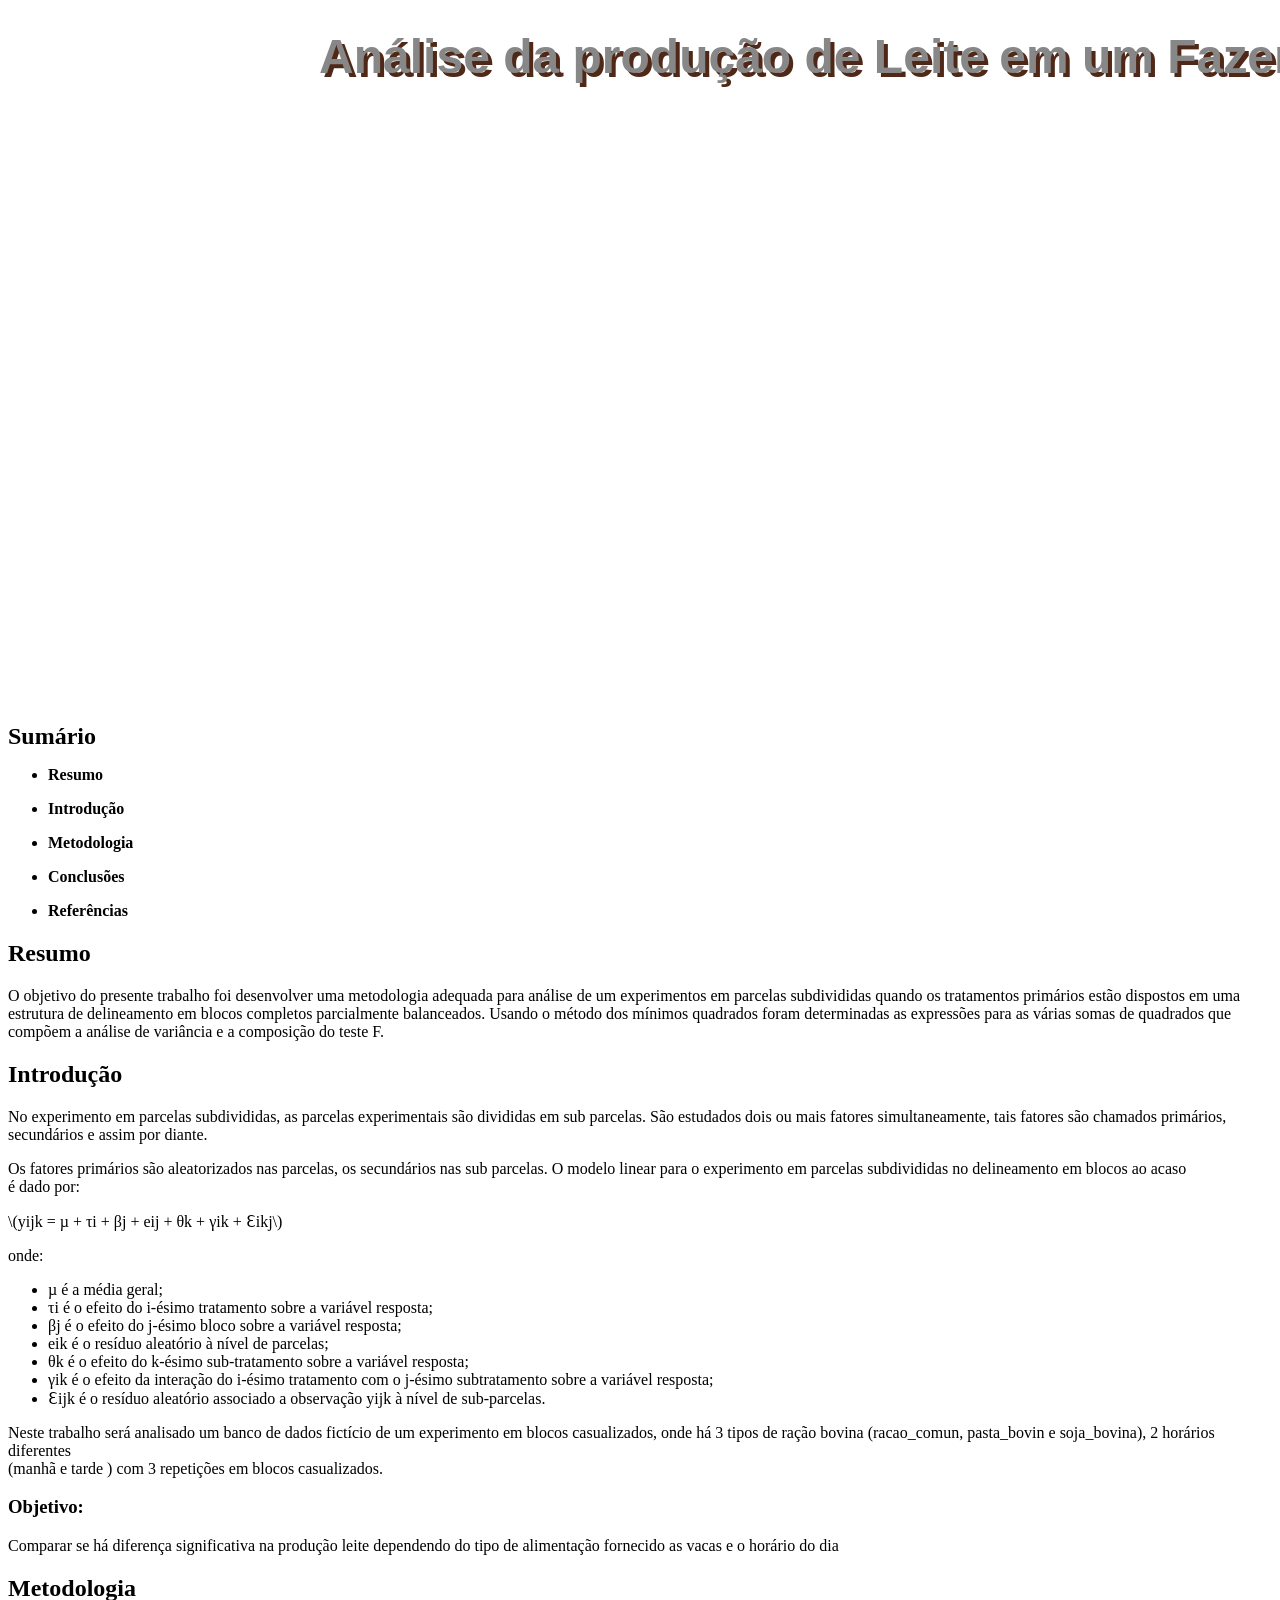
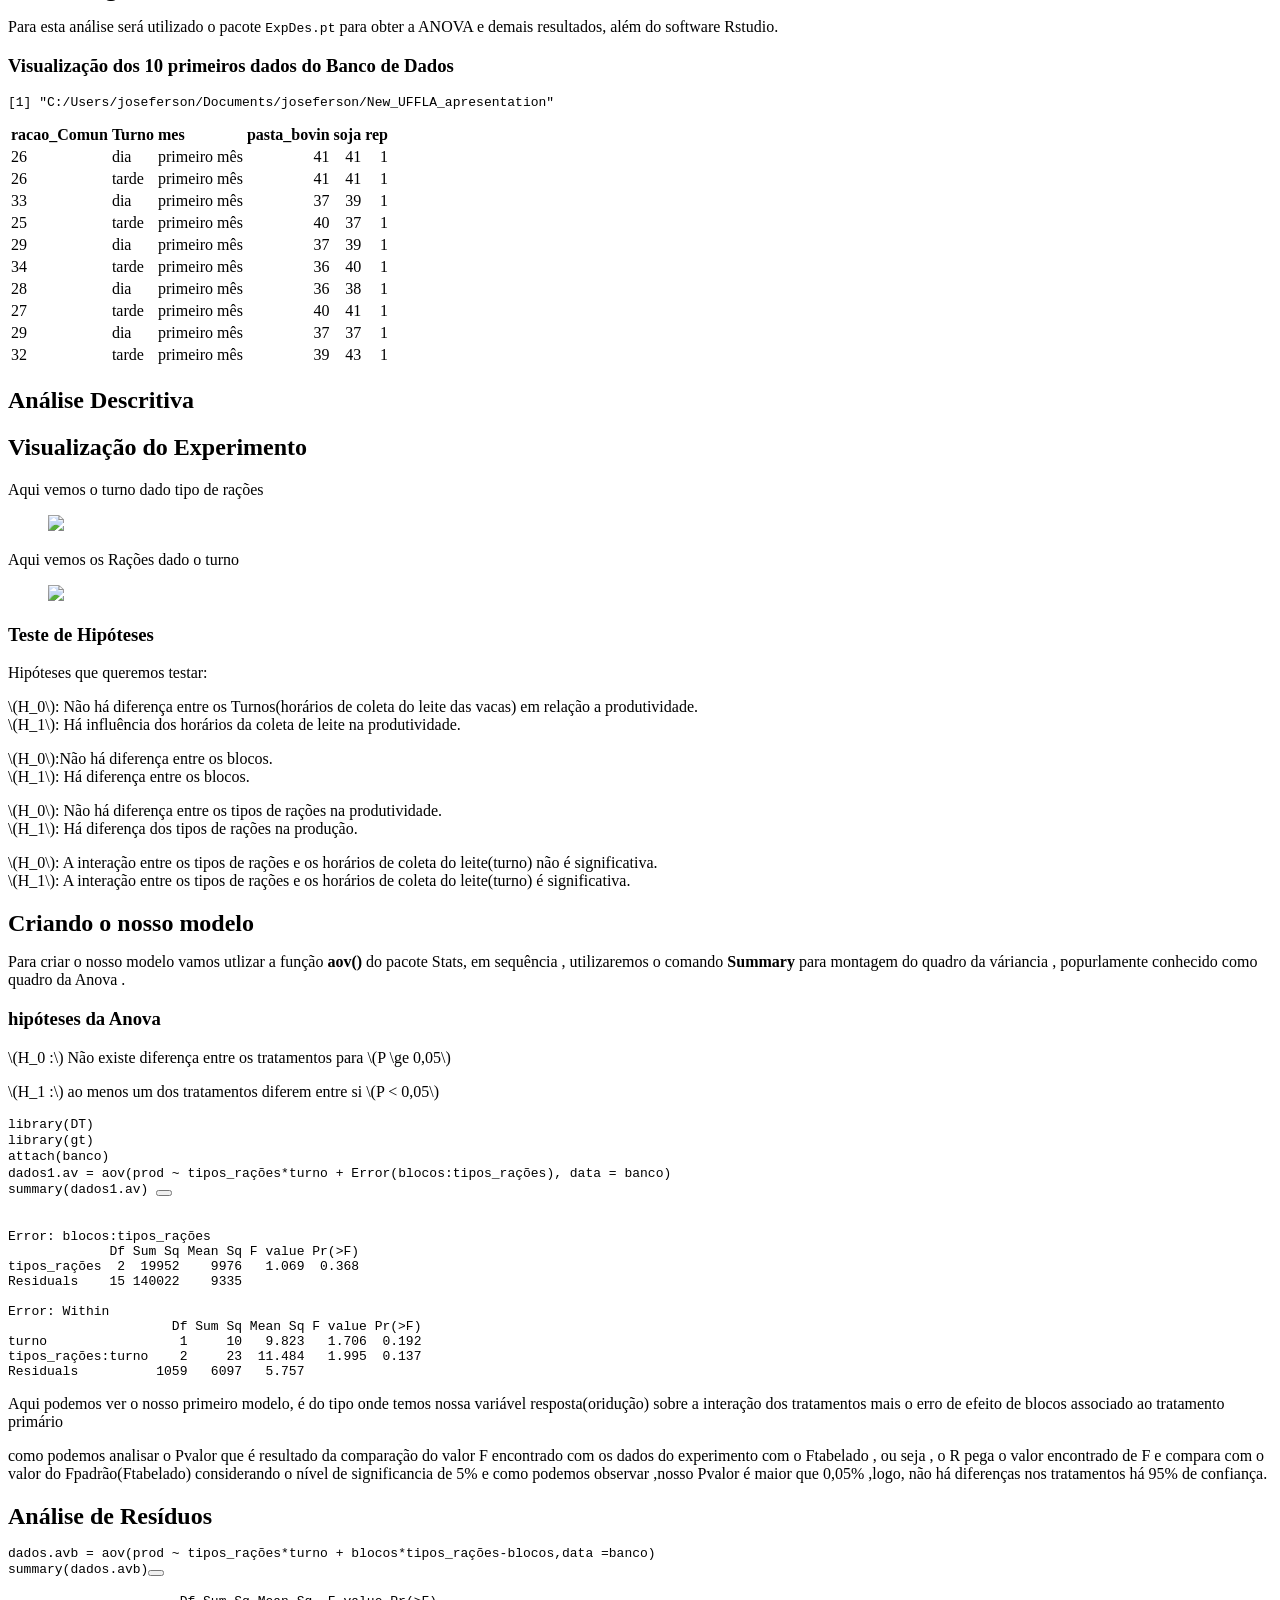
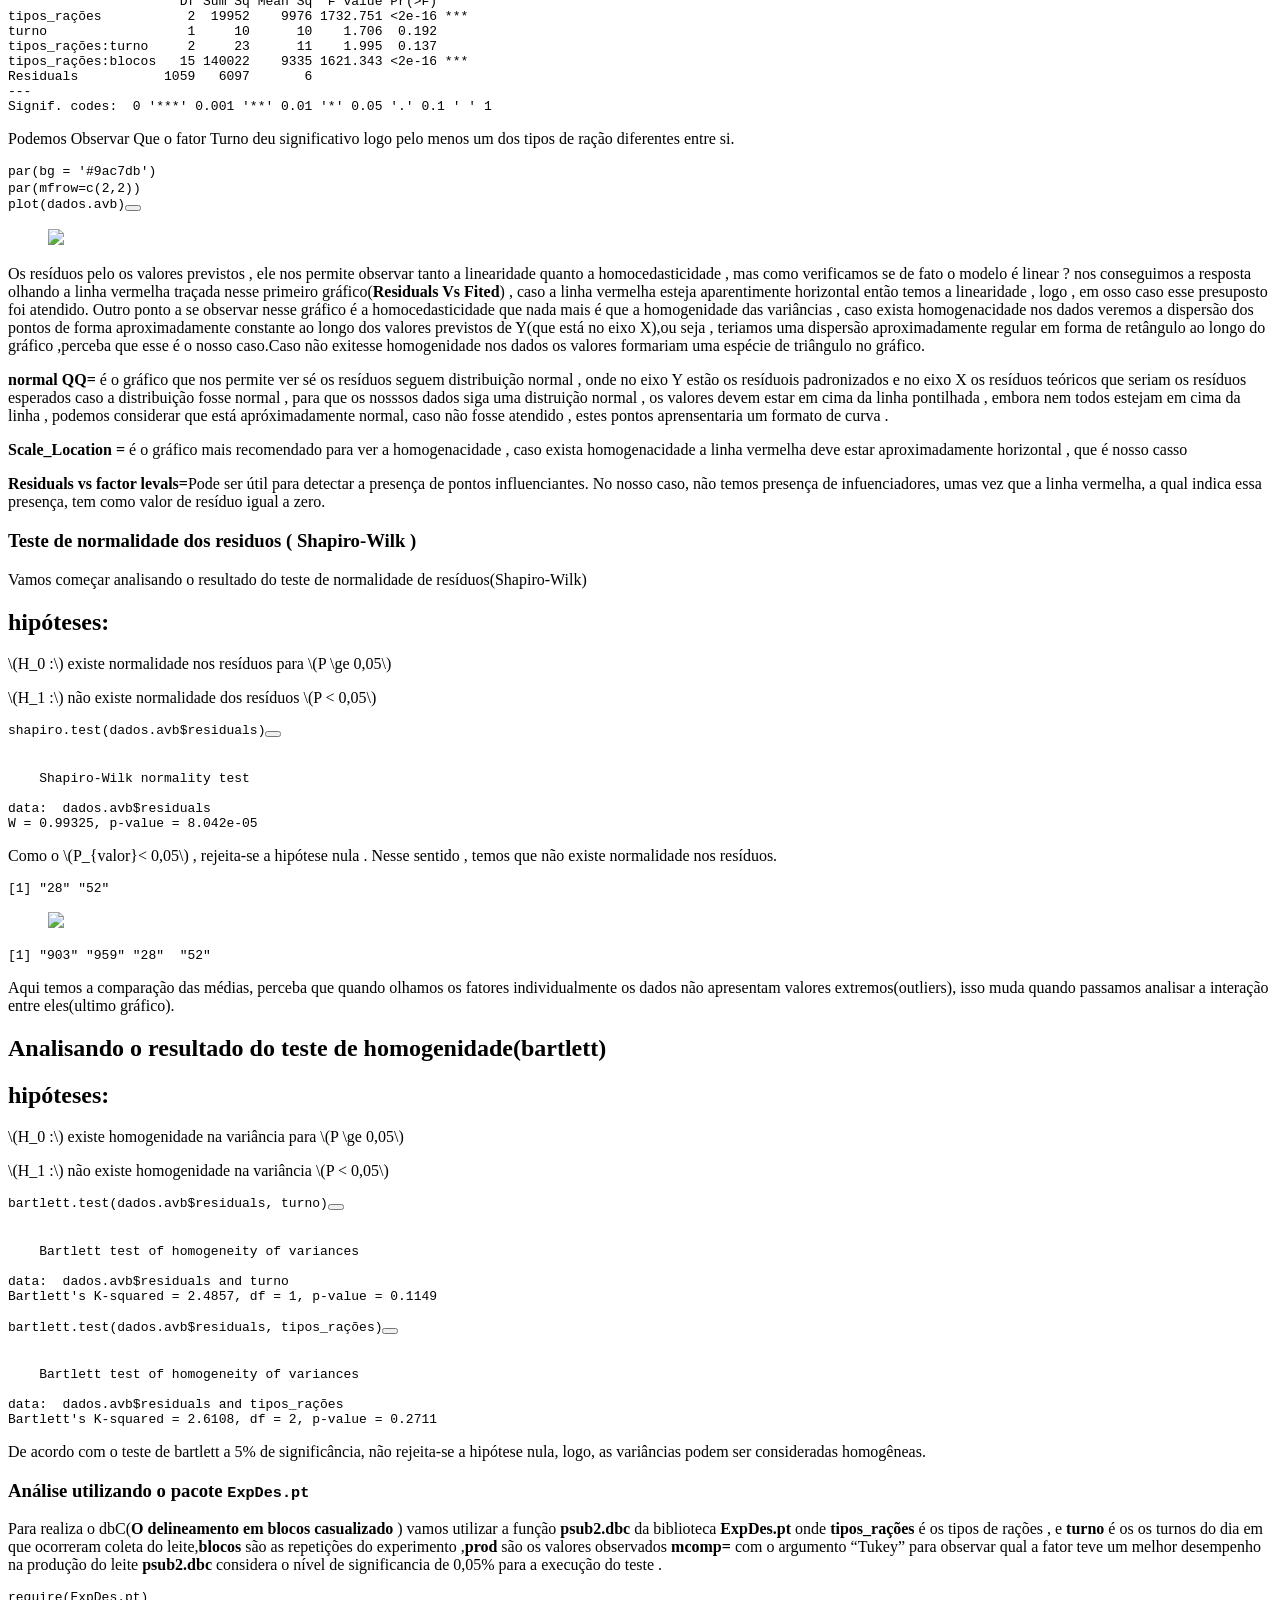
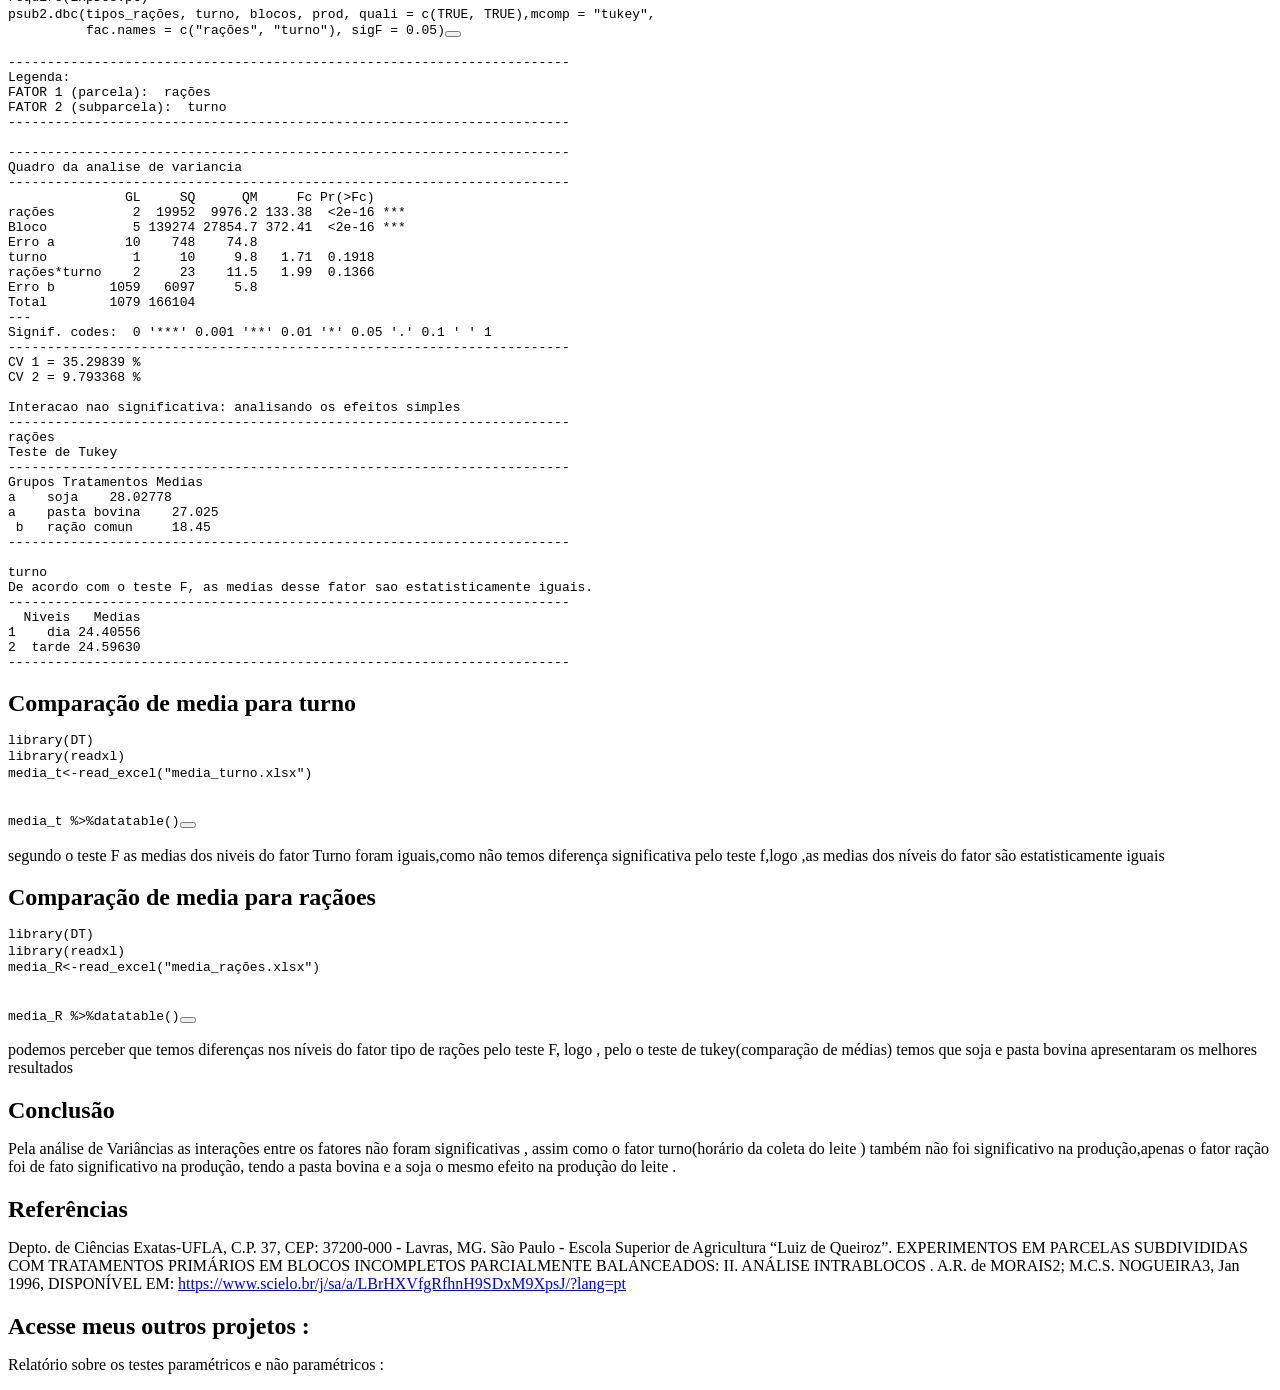
==== DBC.html @ 75163fc6 "arquivos principais" ====
<!DOCTYPE html>
<html xmlns="http://www.w3.org/1999/xhtml" lang="en" xml:lang="en"><head>

<meta charset="utf-8">
<meta name="generator" content="quarto-1.4.545">

<meta name="viewport" content="width=device-width, initial-scale=1.0, user-scalable=yes">


<title>dbc</title>
<style>
code{white-space: pre-wrap;}
span.smallcaps{font-variant: small-caps;}
div.columns{display: flex; gap: min(4vw, 1.5em);}
div.column{flex: auto; overflow-x: auto;}
div.hanging-indent{margin-left: 1.5em; text-indent: -1.5em;}
ul.task-list{list-style: none;}
ul.task-list li input[type="checkbox"] {
  width: 0.8em;
  margin: 0 0.8em 0.2em -1em; /* quarto-specific, see https://github.com/quarto-dev/quarto-cli/issues/4556 */ 
  vertical-align: middle;
}
/* CSS for syntax highlighting */
pre > code.sourceCode { white-space: pre; position: relative; }
pre > code.sourceCode > span { line-height: 1.25; }
pre > code.sourceCode > span:empty { height: 1.2em; }
.sourceCode { overflow: visible; }
code.sourceCode > span { color: inherit; text-decoration: inherit; }
div.sourceCode { margin: 1em 0; }
pre.sourceCode { margin: 0; }
@media screen {
div.sourceCode { overflow: auto; }
}
@media print {
pre > code.sourceCode { white-space: pre-wrap; }
pre > code.sourceCode > span { text-indent: -5em; padding-left: 5em; }
}
pre.numberSource code
  { counter-reset: source-line 0; }
pre.numberSource code > span
  { position: relative; left: -4em; counter-increment: source-line; }
pre.numberSource code > span > a:first-child::before
  { content: counter(source-line);
    position: relative; left: -1em; text-align: right; vertical-align: baseline;
    border: none; display: inline-block;
    -webkit-touch-callout: none; -webkit-user-select: none;
    -khtml-user-select: none; -moz-user-select: none;
    -ms-user-select: none; user-select: none;
    padding: 0 4px; width: 4em;
  }
pre.numberSource { margin-left: 3em;  padding-left: 4px; }
div.sourceCode
  {   }
@media screen {
pre > code.sourceCode > span > a:first-child::before { text-decoration: underline; }
}
</style>


<script src="DBC_files/libs/clipboard/clipboard.min.js"></script>
<script src="DBC_files/libs/quarto-html/quarto.js"></script>
<script src="DBC_files/libs/quarto-html/popper.min.js"></script>
<script src="DBC_files/libs/quarto-html/tippy.umd.min.js"></script>
<script src="DBC_files/libs/quarto-html/anchor.min.js"></script>
<link href="DBC_files/libs/quarto-html/tippy.css" rel="stylesheet">
<link href="DBC_files/libs/quarto-html/quarto-syntax-highlighting.css" rel="stylesheet" class="quarto-color-scheme" id="quarto-text-highlighting-styles">
<link href="DBC_files/libs/quarto-html/quarto-syntax-highlighting-dark.css" rel="prefetch" class="quarto-color-scheme quarto-color-alternate" id="quarto-text-highlighting-styles">
<script src="DBC_files/libs/bootstrap/bootstrap.min.js"></script>
<link href="DBC_files/libs/bootstrap/bootstrap-icons.css" rel="stylesheet">
<link href="DBC_files/libs/bootstrap/bootstrap.min.css" rel="stylesheet" class="quarto-color-scheme" id="quarto-bootstrap" data-mode="light">
<link href="DBC_files/libs/bootstrap/bootstrap-dark.min.css" rel="prefetch" class="quarto-color-scheme quarto-color-alternate" id="quarto-bootstrap" data-mode="dark">
<script src="DBC_files/libs/htmlwidgets-1.6.4/htmlwidgets.js"></script>
<link href="DBC_files/libs/datatables-css-0.0.0/datatables-crosstalk.css" rel="stylesheet">
<script src="DBC_files/libs/datatables-binding-0.31/datatables.js"></script>
<script src="DBC_files/libs/jquery-3.6.0/jquery-3.6.0.min.js"></script>
<link href="DBC_files/libs/dt-core-1.13.6/css/jquery.dataTables.min.css" rel="stylesheet">
<link href="DBC_files/libs/dt-core-1.13.6/css/jquery.dataTables.extra.css" rel="stylesheet">
<script src="DBC_files/libs/dt-core-1.13.6/js/jquery.dataTables.min.js"></script>
<link href="DBC_files/libs/crosstalk-1.2.1/css/crosstalk.min.css" rel="stylesheet">
<script src="DBC_files/libs/crosstalk-1.2.1/js/crosstalk.min.js"></script>

  <script src="https://polyfill.io/v3/polyfill.min.js?features=es6"></script>
  <script src="https://cdn.jsdelivr.net/npm/mathjax@3/es5/tex-chtml-full.js" type="text/javascript"></script>

<script type="text/javascript">
const typesetMath = (el) => {
  if (window.MathJax) {
    // MathJax Typeset
    window.MathJax.typeset([el]);
  } else if (window.katex) {
    // KaTeX Render
    var mathElements = el.getElementsByClassName("math");
    var macros = [];
    for (var i = 0; i < mathElements.length; i++) {
      var texText = mathElements[i].firstChild;
      if (mathElements[i].tagName == "SPAN") {
        window.katex.render(texText.data, mathElements[i], {
          displayMode: mathElements[i].classList.contains('display'),
          throwOnError: false,
          macros: macros,
          fleqn: false
        });
      }
    }
  }
}
window.Quarto = {
  typesetMath
};
</script>

</head>

<body class="fullcontent">

<div id="quarto-content" class="page-columns page-rows-contents page-layout-article">

<main class="content" id="quarto-document-content">




<!-- ```{=html} -->
<!-- <style> -->
<!-- div.blue pre { background-color:lightblue; } -->
<!-- div.blue pre.r { background-color:"#9ac7db"; } -->
<!-- </style> -->
<!-- ``` -->
<!-- ::: blue -->
<!-- <font color='black'> -->
<!-- ```{css my-header-colors, echo = FALSE,eval=FALSE} -->
<!-- .page-header { -->
<!--      color: #fff; -->
<!--   text-align: center; -->
<!--   background-color: #9ac7db; -->
<!--     background-image: linear-gradient(120deg, #11706f, #9ac7db); -->
<!-- } -->
<!-- body { -->
<!--   /* background-color:rgb(192, 192, 192); */ -->
<!-- } -->
<!-- badCode { -->
<!-- background-color: red; -->
<!-- } -->
<!-- .list-group-item.active, .list-group-item.active:focus, .list-group-item.active:hover { -->
<!--     background-color: purple; -->
<!-- } -->
<!-- ``` -->
<style>
  .title-section {
    position: relative;
    background-image: url("img/corner-bg.png");  /* Substitua com o caminho para sua nova imagem */
    background-size: cover;
    background-repeat: no-repeat;
    background-position: center; /* Centraliza a imagem vertical e horizontalmente */
    height: 75vh; /* 25% da altura da viewport */
    width: 160%; /* Largura desejada da .title-section */
    margin: auto; /* Centraliza a .title-section na horizontal */
    text-align: center;
    color: white;
    padding-bottom: 20px; /* Adiciona espaço entre .title-section e o restante do conteúdo */
    display: flex;
    flex-direction: column;
    align-items: center;
    justify-content: flex-start; /* Alinha o conteúdo na parte superior da .title-section */
  }
  
  h1 {
    margin-bottom: 0; /* Mantém o título no topo da .title-section */
  }
  
  .text-left,
  .text-right {
    position: absolute;
    color: white;
    font-size: 14px;
    margin: 8px;
  }
  
  .text-left {
    bottom: 0;
    left: 0;
  }
  
  .text-right {
    bottom: 0;
    right: 0;
  }
</style>
<div class="title-section">
<h1>
<font color="#878787" size="18" face="sans-serif" style="text-shadow: 4px 4px #4f2818;">Análise da produção de Leite em um Fazenda Utilizando DBC </font>
</h1>
<div class="text-left">
<p>Joseferson Barreto<br>Graduado em Estatística<br>Universidade Estadual da Paraíba</p>
</div>
<div class="text-right">
<p>Dr.&nbsp;Tiago Almeida<br>Universidade Estadual da Paraíba</p>
</div>
</div>
<!-- # <font color='black' face="Arial Black"> Relatório referente à análise de um banco de dados em DBC, utilizando parcela subdividida. </font> -->
<section id="sumário" class="level1">
<h1><font color="black" face="Arial Black"> Sumário </font></h1>
<ul>
<li><p><strong>Resumo</strong></p></li>
<li><p><strong>Introdução</strong></p></li>
<li><p><strong>Metodologia</strong></p></li>
<li><p><strong>Conclusões</strong></p></li>
<li><p><strong>Referências</strong></p></li>
</ul>
<section id="resumo" class="level2">
<h2 class="anchored" data-anchor-id="resumo"><font color="black" face="Arial Black"> Resumo </font></h2>
<p>O objetivo do presente trabalho foi desenvolver uma metodologia adequada para análise de um experimentos em parcelas subdivididas quando os tratamentos primários estão dispostos em uma estrutura de delineamento em blocos completos parcialmente balanceados. Usando o método dos mínimos quadrados foram determinadas as expressões para as várias somas de quadrados que compõem a análise de variância e a composição do teste F.</p>
</section>
<section id="introdução" class="level2">
<h2 class="anchored" data-anchor-id="introdução"><font color="black" face="Arial Black"> Introdução </font></h2>
<p>No experimento em parcelas subdivididas, as parcelas experimentais são divididas em sub parcelas. São estudados dois ou mais fatores simultaneamente, tais fatores são chamados primários, secundários e assim por diante.</p>
<p>Os fatores primários são aleatorizados nas parcelas, os secundários nas sub parcelas. O modelo linear para o experimento em parcelas subdivididas no delineamento em blocos ao acaso<br>
é dado por:</p>
<p><span class="math inline">\(yijk = µ + τi + βj + eij + θk + γik + Ɛikj\)</span></p>
<p>onde:</p>
<ul>
<li>µ é a média geral;</li>
<li>τi é o efeito do i-ésimo tratamento sobre a variável resposta;</li>
<li>βj é o efeito do j-ésimo bloco sobre a variável resposta;</li>
<li>eik é o resíduo aleatório à nível de parcelas;</li>
<li>θk é o efeito do k-ésimo sub-tratamento sobre a variável resposta;</li>
<li>γik é o efeito da interação do i-ésimo tratamento com o j-ésimo subtratamento sobre a variável resposta;</li>
<li>Ɛijk é o resíduo aleatório associado a observação yijk à nível de sub-parcelas.</li>
</ul>
<p>Neste trabalho será analisado um banco de dados fictício de um experimento em blocos casualizados, onde há 3 tipos de ração bovina (racao_comun, pasta_bovin e soja_bovina), 2 horários diferentes<br>
(manhã e tarde ) com 3 repetições em blocos casualizados.</p>
<section id="objetivo" class="level3">
<h3 class="anchored" data-anchor-id="objetivo"><font color="black" face="Arial Black"> Objetivo: </font></h3>
<p>Comparar se há diferença significativa na produção leite dependendo do tipo de alimentação fornecido as vacas e o horário do dia</p>
</section>
</section>
</section>
<section id="metodologia" class="level1">
<h1><font color="black" face="Arial Black"> Metodologia </font></h1>
<p>Para esta análise será utilizado o pacote <code>ExpDes.pt</code> para obter a ANOVA e demais resultados, além do software Rstudio.</p>
<section id="visualização-dos-10-primeiros-dados-do-banco-de-dados" class="level3">
<h3 class="anchored" data-anchor-id="visualização-dos-10-primeiros-dados-do-banco-de-dados"><font color="black" face="Arial Black"> Visualização dos 10 primeiros dados do Banco de Dados</font></h3>
<div class="cell">
<div class="cell-output cell-output-stdout">
<pre><code>[1] "C:/Users/joseferson/Documents/joseferson/New_UFFLA_apresentation"</code></pre>
</div>
<div class="cell-output-display">
<table class="table table-sm table-striped small">
<thead>
<tr class="header">
<th style="text-align: left;">racao_Comun</th>
<th style="text-align: left;">Turno</th>
<th style="text-align: left;">mes</th>
<th style="text-align: right;">pasta_bovin</th>
<th style="text-align: right;">soja</th>
<th style="text-align: right;">rep</th>
</tr>
</thead>
<tbody>
<tr class="odd">
<td style="text-align: left;">26</td>
<td style="text-align: left;">dia</td>
<td style="text-align: left;">primeiro mês</td>
<td style="text-align: right;">41</td>
<td style="text-align: right;">41</td>
<td style="text-align: right;">1</td>
</tr>
<tr class="even">
<td style="text-align: left;">26</td>
<td style="text-align: left;">tarde</td>
<td style="text-align: left;">primeiro mês</td>
<td style="text-align: right;">41</td>
<td style="text-align: right;">41</td>
<td style="text-align: right;">1</td>
</tr>
<tr class="odd">
<td style="text-align: left;">33</td>
<td style="text-align: left;">dia</td>
<td style="text-align: left;">primeiro mês</td>
<td style="text-align: right;">37</td>
<td style="text-align: right;">39</td>
<td style="text-align: right;">1</td>
</tr>
<tr class="even">
<td style="text-align: left;">25</td>
<td style="text-align: left;">tarde</td>
<td style="text-align: left;">primeiro mês</td>
<td style="text-align: right;">40</td>
<td style="text-align: right;">37</td>
<td style="text-align: right;">1</td>
</tr>
<tr class="odd">
<td style="text-align: left;">29</td>
<td style="text-align: left;">dia</td>
<td style="text-align: left;">primeiro mês</td>
<td style="text-align: right;">37</td>
<td style="text-align: right;">39</td>
<td style="text-align: right;">1</td>
</tr>
<tr class="even">
<td style="text-align: left;">34</td>
<td style="text-align: left;">tarde</td>
<td style="text-align: left;">primeiro mês</td>
<td style="text-align: right;">36</td>
<td style="text-align: right;">40</td>
<td style="text-align: right;">1</td>
</tr>
<tr class="odd">
<td style="text-align: left;">28</td>
<td style="text-align: left;">dia</td>
<td style="text-align: left;">primeiro mês</td>
<td style="text-align: right;">36</td>
<td style="text-align: right;">38</td>
<td style="text-align: right;">1</td>
</tr>
<tr class="even">
<td style="text-align: left;">27</td>
<td style="text-align: left;">tarde</td>
<td style="text-align: left;">primeiro mês</td>
<td style="text-align: right;">40</td>
<td style="text-align: right;">41</td>
<td style="text-align: right;">1</td>
</tr>
<tr class="odd">
<td style="text-align: left;">29</td>
<td style="text-align: left;">dia</td>
<td style="text-align: left;">primeiro mês</td>
<td style="text-align: right;">37</td>
<td style="text-align: right;">37</td>
<td style="text-align: right;">1</td>
</tr>
<tr class="even">
<td style="text-align: left;">32</td>
<td style="text-align: left;">tarde</td>
<td style="text-align: left;">primeiro mês</td>
<td style="text-align: right;">39</td>
<td style="text-align: right;">43</td>
<td style="text-align: right;">1</td>
</tr>
</tbody>
</table>
</div>
</div>
</section>
<section id="análise-descritiva" class="level2">
<h2 class="anchored" data-anchor-id="análise-descritiva"><font color="black" face="Arial Black"> Análise Descritiva </font></h2>
</section>
<section id="visualização-do-experimento" class="level2">
<h2 class="anchored" data-anchor-id="visualização-do-experimento"><font color="black" face="Arial Black"> Visualização do Experimento</font></h2>
<p>Aqui vemos o turno dado tipo de rações</p>
<div class="cell">
<div class="cell-output-display">
<div>
<figure class="figure">
<p><img src="DBC_files/figure-html/unnamed-chunk-3-1.png" class="img-fluid figure-img" width="672"></p>
</figure>
</div>
</div>
</div>
<p>Aqui vemos os Rações dado o turno</p>
<div class="cell">
<div class="cell-output-display">
<div>
<figure class="figure">
<p><img src="DBC_files/figure-html/unnamed-chunk-4-1.png" class="img-fluid figure-img" width="672"></p>
</figure>
</div>
</div>
</div>
<section id="teste-de-hipóteses" class="level3">
<h3 class="anchored" data-anchor-id="teste-de-hipóteses"><font color="black" face="Arial Black"> Teste de Hipóteses </font></h3>
<p><font color="black" face="Arial Black"> Hipóteses que queremos testar: </font></p>
<p><span class="math inline">\(H_0\)</span>: Não há diferença entre os Turnos(horários de coleta do leite das vacas) em relação a produtividade.<br>
<span class="math inline">\(H_1\)</span>: Há influência dos horários da coleta de leite na produtividade.</p>
<p><span class="math inline">\(H_0\)</span>:Não há diferença entre os blocos.<br>
<span class="math inline">\(H_1\)</span>: Há diferença entre os blocos.</p>
<p><span class="math inline">\(H_0\)</span>: Não há diferença entre os tipos de rações na produtividade.<br>
<span class="math inline">\(H_1\)</span>: Há diferença dos tipos de rações na produção.</p>
<p><span class="math inline">\(H_0\)</span>: A interação entre os tipos de rações e os horários de coleta do leite(turno) não é significativa.<br>
<span class="math inline">\(H_1\)</span>: A interação entre os tipos de rações e os horários de coleta do leite(turno) é significativa.</p>
</section>
</section>
</section>
<section id="criando-o-nosso-modelo" class="level1">
<h1><font color="black" face="Arial Black">Criando o nosso modelo</font></h1>
<p>Para criar o nosso modelo vamos utlizar a função <strong>aov()</strong> do pacote Stats, em sequência , utilizaremos o comando <strong>Summary</strong> para montagem do quadro da váriancia , popurlamente conhecido como quadro da Anova .</p>
<section id="hipóteses-da-anova" class="level3">
<h3 class="anchored" data-anchor-id="hipóteses-da-anova"><font color="black" face="Arial Black"> hipóteses da Anova </font></h3>
<p><span class="math inline">\(H_0 :\)</span> Não existe diferença entre os tratamentos para <span class="math inline">\(P \ge 0,05\)</span></p>
<p><span class="math inline">\(H_1 :\)</span> ao menos um dos tratamentos diferem entre si <span class="math inline">\(P &lt; 0,05\)</span></p>
<div class="cell">
<div class="sourceCode cell-code" id="cb2"><pre class="sourceCode r code-with-copy"><code class="sourceCode r"><span id="cb2-1"><a href="#cb2-1" aria-hidden="true" tabindex="-1"></a><span class="fu">library</span>(DT)</span>
<span id="cb2-2"><a href="#cb2-2" aria-hidden="true" tabindex="-1"></a><span class="fu">library</span>(gt)</span>
<span id="cb2-3"><a href="#cb2-3" aria-hidden="true" tabindex="-1"></a><span class="fu">attach</span>(banco)</span>
<span id="cb2-4"><a href="#cb2-4" aria-hidden="true" tabindex="-1"></a>dados1.av <span class="ot">=</span> <span class="fu">aov</span>(prod <span class="sc">~</span> tipos_rações<span class="sc">*</span>turno <span class="sc">+</span> <span class="fu">Error</span>(blocos<span class="sc">:</span>tipos_rações), <span class="at">data =</span> banco)</span>
<span id="cb2-5"><a href="#cb2-5" aria-hidden="true" tabindex="-1"></a><span class="fu">summary</span>(dados1.av) </span></code><button title="Copy to Clipboard" class="code-copy-button"><i class="bi"></i></button></pre></div>
<div class="cell-output cell-output-stdout">
<pre><code>
Error: blocos:tipos_rações
             Df Sum Sq Mean Sq F value Pr(&gt;F)
tipos_rações  2  19952    9976   1.069  0.368
Residuals    15 140022    9335               

Error: Within
                     Df Sum Sq Mean Sq F value Pr(&gt;F)
turno                 1     10   9.823   1.706  0.192
tipos_rações:turno    2     23  11.484   1.995  0.137
Residuals          1059   6097   5.757               </code></pre>
</div>
</div>
<p>Aqui podemos ver o nosso primeiro modelo, é do tipo onde temos nossa variável resposta(oridução) sobre a interação dos tratamentos mais o erro de efeito de blocos associado ao tratamento primário</p>
<p>como podemos analisar o Pvalor que é resultado da comparação do valor F encontrado com os dados do experimento com o Ftabelado , ou seja , o R pega o valor encontrado de F e compara com o valor do Fpadrão(Ftabelado) considerando o nível de significancia de 5% e como podemos observar ,nosso Pvalor é maior que 0,05% ,logo, não há diferenças nos tratamentos há 95% de confiança.</p>
</section>
</section>
<section id="análise-de-resíduos" class="level1">
<h1><font color="black" face="Arial Black"> Análise de Resíduos </font></h1>
<div class="cell">
<div class="sourceCode cell-code" id="cb4"><pre class="sourceCode r code-with-copy"><code class="sourceCode r"><span id="cb4-1"><a href="#cb4-1" aria-hidden="true" tabindex="-1"></a>dados.avb <span class="ot">=</span> <span class="fu">aov</span>(prod <span class="sc">~</span> tipos_rações<span class="sc">*</span>turno <span class="sc">+</span> blocos<span class="sc">*</span>tipos_rações<span class="sc">-</span>blocos,<span class="at">data =</span>banco)</span>
<span id="cb4-2"><a href="#cb4-2" aria-hidden="true" tabindex="-1"></a><span class="fu">summary</span>(dados.avb)</span></code><button title="Copy to Clipboard" class="code-copy-button"><i class="bi"></i></button></pre></div>
<div class="cell-output cell-output-stdout">
<pre><code>                      Df Sum Sq Mean Sq  F value Pr(&gt;F)    
tipos_rações           2  19952    9976 1732.751 &lt;2e-16 ***
turno                  1     10      10    1.706  0.192    
tipos_rações:turno     2     23      11    1.995  0.137    
tipos_rações:blocos   15 140022    9335 1621.343 &lt;2e-16 ***
Residuals           1059   6097       6                    
---
Signif. codes:  0 '***' 0.001 '**' 0.01 '*' 0.05 '.' 0.1 ' ' 1</code></pre>
</div>
</div>
<p>Podemos Observar Que o fator Turno deu significativo logo pelo menos um dos tipos de ração diferentes entre si.</p>
<div class="cell">
<div class="sourceCode cell-code" id="cb6"><pre class="sourceCode r code-with-copy"><code class="sourceCode r"><span id="cb6-1"><a href="#cb6-1" aria-hidden="true" tabindex="-1"></a><span class="fu">par</span>(<span class="at">bg =</span> <span class="st">'#9ac7db'</span>)</span>
<span id="cb6-2"><a href="#cb6-2" aria-hidden="true" tabindex="-1"></a><span class="fu">par</span>(<span class="at">mfrow=</span><span class="fu">c</span>(<span class="dv">2</span>,<span class="dv">2</span>))</span>
<span id="cb6-3"><a href="#cb6-3" aria-hidden="true" tabindex="-1"></a><span class="fu">plot</span>(dados.avb)</span></code><button title="Copy to Clipboard" class="code-copy-button"><i class="bi"></i></button></pre></div>
<div class="cell-output-display">
<div>
<figure class="figure">
<p><img src="DBC_files/figure-html/unnamed-chunk-7-1.png" class="img-fluid figure-img" width="672"></p>
</figure>
</div>
</div>
</div>
<p>Os resíduos pelo os valores previstos , ele nos permite observar tanto a linearidade quanto a homocedasticidade , mas como verificamos se de fato o modelo é linear ? nos conseguimos a resposta olhando a linha vermelha traçada nesse primeiro gráfico(<strong>Residuals Vs Fited</strong>) , caso a linha vermelha esteja aparentimente horizontal então temos a linearidade , logo , em osso caso esse presuposto foi atendido. Outro ponto a se observar nesse gráfico é a homocedasticidade que nada mais é que a homogenidade das variâncias , caso exista homogenacidade nos dados veremos a dispersão dos pontos de forma aproximadamente constante ao longo dos valores previstos de Y(que está no eixo X),ou seja , teriamos uma dispersão aproximadamente regular em forma de retângulo ao longo do gráfico ,perceba que esse é o nosso caso.Caso não exitesse homogenidade nos dados os valores formariam uma espécie de triângulo no gráfico.</p>
<p><strong>normal QQ=</strong> é o gráfico que nos permite ver sé os resíduos seguem distribuição normal , onde no eixo Y estão os resíduois padronizados e no eixo X os resíduos teóricos que seriam os resíduos esperados caso a distribuição fosse normal , para que os nosssos dados siga uma distruição normal , os valores devem estar em cima da linha pontilhada , embora nem todos estejam em cima da linha , podemos considerar que está apróximadamente normal, caso não fosse atendido , estes pontos aprensentaria um formato de curva .</p>
<p><strong>Scale_Location =</strong> é o gráfico mais recomendado para ver a homogenacidade , caso exista homogenacidade a linha vermelha deve estar aproximadamente horizontal , que é nosso casso</p>
<p><strong>Residuals vs factor levals=</strong>Pode ser útil para detectar a presença de pontos influenciantes. No nosso caso, não temos presença de infuenciadores, umas vez que a linha vermelha, a qual indica essa presença, tem como valor de resíduo igual a zero.</p>
<section id="teste-de-normalidade-dos-residuos-shapiro-wilk" class="level3">
<h3 class="anchored" data-anchor-id="teste-de-normalidade-dos-residuos-shapiro-wilk"><font color="black" face="Arial Black">Teste de normalidade dos residuos ( Shapiro-Wilk ) </font></h3>
<p>Vamos começar analisando o resultado do teste de normalidade de resíduos(Shapiro-Wilk)</p>
</section>
<section id="hipóteses" class="level2">
<h2 class="anchored" data-anchor-id="hipóteses"><font color="black" face="Arial Black">hipóteses:</font></h2>
<p><span class="math inline">\(H_0 :\)</span> existe normalidade nos resíduos para <span class="math inline">\(P \ge 0,05\)</span></p>
<p><span class="math inline">\(H_1 :\)</span> não existe normalidade dos resíduos <span class="math inline">\(P &lt; 0,05\)</span></p>
<div class="cell">
<div class="sourceCode cell-code" id="cb7"><pre class="sourceCode r code-with-copy"><code class="sourceCode r"><span id="cb7-1"><a href="#cb7-1" aria-hidden="true" tabindex="-1"></a><span class="fu">shapiro.test</span>(dados.avb<span class="sc">$</span>residuals)</span></code><button title="Copy to Clipboard" class="code-copy-button"><i class="bi"></i></button></pre></div>
<div class="cell-output cell-output-stdout">
<pre><code>
    Shapiro-Wilk normality test

data:  dados.avb$residuals
W = 0.99325, p-value = 8.042e-05</code></pre>
</div>
</div>
<p>Como o <span class="math inline">\(P_{valor}&lt; 0,05\)</span> , rejeita-se a hipótese nula . Nesse sentido , temos que não existe normalidade nos resíduos.</p>
<div class="cell">
<div class="cell-output cell-output-stdout">
<pre><code>[1] "28" "52"</code></pre>
</div>
<div class="cell-output-display">
<div>
<figure class="figure">
<p><img src="DBC_files/figure-html/unnamed-chunk-9-1.png" class="img-fluid figure-img" width="672"></p>
</figure>
</div>
</div>
<div class="cell-output cell-output-stdout">
<pre><code>[1] "903" "959" "28"  "52" </code></pre>
</div>
</div>
<p>Aqui temos a comparação das médias, perceba que quando olhamos os fatores individualmente os dados não apresentam valores extremos(outliers), isso muda quando passamos analisar a interação entre eles(ultimo gráfico).</p>
</section>
</section>
<section id="analisando-o-resultado-do-teste-de-homogenidadebartlett" class="level1">
<h1><font color="black" face="Arial Black">Analisando o resultado do teste de homogenidade(bartlett) </font></h1>
<section id="hipóteses-1" class="level2">
<h2 class="anchored" data-anchor-id="hipóteses-1"><font color="black" face="Arial Black">hipóteses:</font></h2>
<p><span class="math inline">\(H_0 :\)</span> existe homogenidade na variância para <span class="math inline">\(P \ge 0,05\)</span></p>
<p><span class="math inline">\(H_1 :\)</span> não existe homogenidade na variância <span class="math inline">\(P &lt; 0,05\)</span></p>
<div class="cell">
<div class="sourceCode cell-code" id="cb11"><pre class="sourceCode r code-with-copy"><code class="sourceCode r"><span id="cb11-1"><a href="#cb11-1" aria-hidden="true" tabindex="-1"></a><span class="fu">bartlett.test</span>(dados.avb<span class="sc">$</span>residuals, turno)</span></code><button title="Copy to Clipboard" class="code-copy-button"><i class="bi"></i></button></pre></div>
<div class="cell-output cell-output-stdout">
<pre><code>
    Bartlett test of homogeneity of variances

data:  dados.avb$residuals and turno
Bartlett's K-squared = 2.4857, df = 1, p-value = 0.1149</code></pre>
</div>
<div class="sourceCode cell-code" id="cb13"><pre class="sourceCode r code-with-copy"><code class="sourceCode r"><span id="cb13-1"><a href="#cb13-1" aria-hidden="true" tabindex="-1"></a><span class="fu">bartlett.test</span>(dados.avb<span class="sc">$</span>residuals, tipos_rações)</span></code><button title="Copy to Clipboard" class="code-copy-button"><i class="bi"></i></button></pre></div>
<div class="cell-output cell-output-stdout">
<pre><code>
    Bartlett test of homogeneity of variances

data:  dados.avb$residuals and tipos_rações
Bartlett's K-squared = 2.6108, df = 2, p-value = 0.2711</code></pre>
</div>
</div>
<p>De acordo com o teste de bartlett a 5% de significância, não rejeita-se a hipótese nula, logo, as variâncias podem ser consideradas homogêneas.</p>
<section id="análise-utilizando-o-pacote-expdes.pt" class="level3">
<h3 class="anchored" data-anchor-id="análise-utilizando-o-pacote-expdes.pt"><font color="black" face="Arial Black"> Análise utilizando o pacote <code>ExpDes.pt</code> </font></h3>
<p>Para realiza o dbC(<strong>O delineamento em blocos casualizado</strong> ) vamos utilizar a função <strong>psub2.dbc</strong> da biblioteca <strong>ExpDes.pt</strong> onde <strong>tipos_rações</strong> é os tipos de rações , e <strong>turno</strong> é os os turnos do dia em que ocorreram coleta do leite,<strong>blocos</strong> são as repetições do experimento ,<strong>prod</strong> são os valores observados <strong>mcomp=</strong> com o argumento “Tukey” para observar qual a fator teve um melhor desempenho na produção do leite <strong>psub2.dbc</strong> considera o nível de significancia de 0,05% para a execução do teste .</p>
<div class="cell">
<div class="sourceCode cell-code" id="cb15"><pre class="sourceCode r code-with-copy"><code class="sourceCode r"><span id="cb15-1"><a href="#cb15-1" aria-hidden="true" tabindex="-1"></a><span class="fu">require</span>(ExpDes.pt)</span>
<span id="cb15-2"><a href="#cb15-2" aria-hidden="true" tabindex="-1"></a><span class="fu">psub2.dbc</span>(tipos_rações, turno, blocos, prod, <span class="at">quali =</span> <span class="fu">c</span>(<span class="cn">TRUE</span>, <span class="cn">TRUE</span>),<span class="at">mcomp =</span> <span class="st">"tukey"</span>,</span>
<span id="cb15-3"><a href="#cb15-3" aria-hidden="true" tabindex="-1"></a>          <span class="at">fac.names =</span> <span class="fu">c</span>(<span class="st">"rações"</span>, <span class="st">"turno"</span>), <span class="at">sigF =</span> <span class="fl">0.05</span>)</span></code><button title="Copy to Clipboard" class="code-copy-button"><i class="bi"></i></button></pre></div>
<div class="cell-output cell-output-stdout">
<pre><code>------------------------------------------------------------------------
Legenda:
FATOR 1 (parcela):  rações 
FATOR 2 (subparcela):  turno 
------------------------------------------------------------------------

------------------------------------------------------------------------
Quadro da analise de variancia
------------------------------------------------------------------------
               GL     SQ      QM     Fc Pr(&gt;Fc)    
rações          2  19952  9976.2 133.38  &lt;2e-16 ***
Bloco           5 139274 27854.7 372.41  &lt;2e-16 ***
Erro a         10    748    74.8                   
turno           1     10     9.8   1.71  0.1918    
rações*turno    2     23    11.5   1.99  0.1366    
Erro b       1059   6097     5.8                   
Total        1079 166104                           
---
Signif. codes:  0 '***' 0.001 '**' 0.01 '*' 0.05 '.' 0.1 ' ' 1
------------------------------------------------------------------------
CV 1 = 35.29839 %
CV 2 = 9.793368 %

Interacao nao significativa: analisando os efeitos simples
------------------------------------------------------------------------
rações
Teste de Tukey
------------------------------------------------------------------------
Grupos Tratamentos Medias
a    soja    28.02778 
a    pasta bovina    27.025 
 b   ração comun     18.45 
------------------------------------------------------------------------

turno
De acordo com o teste F, as medias desse fator sao estatisticamente iguais.
------------------------------------------------------------------------
  Niveis   Medias
1    dia 24.40556
2  tarde 24.59630
------------------------------------------------------------------------</code></pre>
</div>
</div>
</section>
</section>
</section>
<section id="comparação-de-media-para-turno" class="level1">
<h1><font color="black" face="Arial Black"> Comparação de media para turno </font></h1>
<div class="cell">
<div class="sourceCode cell-code" id="cb17"><pre class="sourceCode r code-with-copy"><code class="sourceCode r"><span id="cb17-1"><a href="#cb17-1" aria-hidden="true" tabindex="-1"></a><span class="fu">library</span>(DT)</span>
<span id="cb17-2"><a href="#cb17-2" aria-hidden="true" tabindex="-1"></a><span class="fu">library</span>(readxl)</span>
<span id="cb17-3"><a href="#cb17-3" aria-hidden="true" tabindex="-1"></a>media_t<span class="ot">&lt;-</span><span class="fu">read_excel</span>(<span class="st">"media_turno.xlsx"</span>)</span>
<span id="cb17-4"><a href="#cb17-4" aria-hidden="true" tabindex="-1"></a></span>
<span id="cb17-5"><a href="#cb17-5" aria-hidden="true" tabindex="-1"></a></span>
<span id="cb17-6"><a href="#cb17-6" aria-hidden="true" tabindex="-1"></a>media_t <span class="sc">%&gt;%</span><span class="fu">datatable</span>()</span></code><button title="Copy to Clipboard" class="code-copy-button"><i class="bi"></i></button></pre></div>
<div class="cell-output-display">
<div class="datatables html-widget html-fill-item" id="htmlwidget-4c375933bd4bb73516c7" style="width:100%;height:auto;"></div>
<script type="application/json" data-for="htmlwidget-4c375933bd4bb73516c7">{"x":{"filter":"none","vertical":false,"data":[["1","2"],["dia","tarde"],["24.40","24.59"]],"container":"<table class=\"display\">\n  <thead>\n    <tr>\n      <th> <\/th>\n      <th>Niveis<\/th>\n      <th>Médias<\/th>\n    <\/tr>\n  <\/thead>\n<\/table>","options":{"columnDefs":[{"orderable":false,"targets":0},{"name":" ","targets":0},{"name":"Niveis","targets":1},{"name":"Médias","targets":2}],"order":[],"autoWidth":false,"orderClasses":false}},"evals":[],"jsHooks":[]}</script>
</div>
</div>
<p>segundo o teste F as medias dos niveis do fator Turno foram iguais,como não temos diferença significativa pelo teste f,logo ,as medias dos níveis do fator são estatisticamente iguais</p>
</section>
<section id="comparação-de-media-para-raçãoes" class="level1">
<h1><font color="black" face="Arial Black"> Comparação de media para raçãoes </font></h1>
<div class="cell">
<div class="sourceCode cell-code" id="cb18"><pre class="sourceCode r code-with-copy"><code class="sourceCode r"><span id="cb18-1"><a href="#cb18-1" aria-hidden="true" tabindex="-1"></a><span class="fu">library</span>(DT)</span>
<span id="cb18-2"><a href="#cb18-2" aria-hidden="true" tabindex="-1"></a><span class="fu">library</span>(readxl)</span>
<span id="cb18-3"><a href="#cb18-3" aria-hidden="true" tabindex="-1"></a>media_R<span class="ot">&lt;-</span><span class="fu">read_excel</span>(<span class="st">"media_rações.xlsx"</span>)</span>
<span id="cb18-4"><a href="#cb18-4" aria-hidden="true" tabindex="-1"></a></span>
<span id="cb18-5"><a href="#cb18-5" aria-hidden="true" tabindex="-1"></a></span>
<span id="cb18-6"><a href="#cb18-6" aria-hidden="true" tabindex="-1"></a>media_R <span class="sc">%&gt;%</span><span class="fu">datatable</span>()</span></code><button title="Copy to Clipboard" class="code-copy-button"><i class="bi"></i></button></pre></div>
<div class="cell-output-display">
<div class="datatables html-widget html-fill-item" id="htmlwidget-68a248f1877e3cfe5599" style="width:100%;height:auto;"></div>
<script type="application/json" data-for="htmlwidget-68a248f1877e3cfe5599">{"x":{"filter":"none","vertical":false,"data":[["1","2","3"],["a","a","b"],["soja","pasta bovina","ração comum"],[28.028,27.025,18.45]],"container":"<table class=\"display\">\n  <thead>\n    <tr>\n      <th> <\/th>\n      <th>grupos<\/th>\n      <th>Tratamentos<\/th>\n      <th>Medias<\/th>\n    <\/tr>\n  <\/thead>\n<\/table>","options":{"columnDefs":[{"className":"dt-right","targets":3},{"orderable":false,"targets":0},{"name":" ","targets":0},{"name":"grupos","targets":1},{"name":"Tratamentos","targets":2},{"name":"Medias","targets":3}],"order":[],"autoWidth":false,"orderClasses":false}},"evals":[],"jsHooks":[]}</script>
</div>
</div>
<p>podemos perceber que temos diferenças nos níveis do fator tipo de rações pelo teste F, logo , pelo o teste de tukey(comparação de médias) temos que soja e pasta bovina apresentaram os melhores resultados</p>
</section>
<section id="conclusão" class="level1">
<h1><font color="black" face="Arial Black"> Conclusão </font></h1>
<p>Pela análise de Variâncias as interações entre os fatores não foram significativas , assim como o fator turno(horário da coleta do leite ) também não foi significativo na produção,apenas o fator ração foi de fato significativo na produção, tendo a pasta bovina e a soja o mesmo efeito na produção do leite .</p>
</section>
<section id="referências" class="level1">
<h1><font color="black" face="Arial Black"> Referências </font></h1>
<p>Depto. de Ciências Exatas-UFLA, C.P. 37, CEP: 37200-000 - Lavras, MG. São Paulo - Escola Superior de Agricultura “Luiz de Queiroz”. EXPERIMENTOS EM PARCELAS SUBDIVIDIDAS COM TRATAMENTOS PRIMÁRIOS EM BLOCOS INCOMPLETOS PARCIALMENTE BALANCEADOS: II. ANÁLISE INTRABLOCOS . A.R. de MORAIS2; M.C.S. NOGUEIRA3, Jan 1996, DISPONÍVEL EM: <a href="https://www.scielo.br/j/sa/a/LBrHXVfgRfhnH9SDxM9XpsJ/?lang=pt" class="uri">https://www.scielo.br/j/sa/a/LBrHXVfgRfhnH9SDxM9XpsJ/?lang=pt</a></p>
</section>
<section id="acesse-meus-outros-projetos" class="level1">
<h1><font color="black" face="Arial Black"> Acesse meus outros projetos : </font></h1>
<p>Relatório sobre os testes paramétricos e não paramétricos :</p>
<!--  <a href="https://josefersonbarreto.github.io/relatorio-testes-nao-parametricos"> -->
<!--   <img -->
<!--     src="C:/Users/josef/Downloads/WhatsApp Image 2021-12-23 at 16.01.24.jpeg" -->
<!--     width="500" -->
<!--     height="200" -->
<!--   /> -->
<!-- </a>  -->
<!-- Análise Exploratória na linguagem  Python : -->
<!--  <a href="https://josefersonbarreto.github.io/exploratoriaPY/"> -->
<!--   <img -->
<!--     src="C:/Users/josef/Downloads/WhatsApp Image 2021-12-23 at 16.04.50.jpeg" -->
<!--     width="500" -->
<!--     height="200" -->
<!--   /> -->
<!-- </a>  -->
<!-- ::: -->
<p></p>
</section>

</main>
<!-- /main column -->
<script id="quarto-html-after-body" type="application/javascript">
window.document.addEventListener("DOMContentLoaded", function (event) {
  const toggleBodyColorMode = (bsSheetEl) => {
    const mode = bsSheetEl.getAttribute("data-mode");
    const bodyEl = window.document.querySelector("body");
    if (mode === "dark") {
      bodyEl.classList.add("quarto-dark");
      bodyEl.classList.remove("quarto-light");
    } else {
      bodyEl.classList.add("quarto-light");
      bodyEl.classList.remove("quarto-dark");
    }
  }
  const toggleBodyColorPrimary = () => {
    const bsSheetEl = window.document.querySelector("link#quarto-bootstrap");
    if (bsSheetEl) {
      toggleBodyColorMode(bsSheetEl);
    }
  }
  toggleBodyColorPrimary();  
  const disableStylesheet = (stylesheets) => {
    for (let i=0; i < stylesheets.length; i++) {
      const stylesheet = stylesheets[i];
      stylesheet.rel = 'prefetch';
    }
  }
  const enableStylesheet = (stylesheets) => {
    for (let i=0; i < stylesheets.length; i++) {
      const stylesheet = stylesheets[i];
      stylesheet.rel = 'stylesheet';
    }
  }
  const manageTransitions = (selector, allowTransitions) => {
    const els = window.document.querySelectorAll(selector);
    for (let i=0; i < els.length; i++) {
      const el = els[i];
      if (allowTransitions) {
        el.classList.remove('notransition');
      } else {
        el.classList.add('notransition');
      }
    }
  }
  const toggleGiscusIfUsed = (isAlternate, darkModeDefault) => {
    const baseTheme = document.querySelector('#giscus-base-theme')?.value ?? 'light';
    const alternateTheme = document.querySelector('#giscus-alt-theme')?.value ?? 'dark';
    let newTheme = '';
    if(darkModeDefault) {
      newTheme = isAlternate ? baseTheme : alternateTheme;
    } else {
      newTheme = isAlternate ? alternateTheme : baseTheme;
    }
    const changeGiscusTheme = () => {
      // From: https://github.com/giscus/giscus/issues/336
      const sendMessage = (message) => {
        const iframe = document.querySelector('iframe.giscus-frame');
        if (!iframe) return;
        iframe.contentWindow.postMessage({ giscus: message }, 'https://giscus.app');
      }
      sendMessage({
        setConfig: {
          theme: newTheme
        }
      });
    }
    const isGiscussLoaded = window.document.querySelector('iframe.giscus-frame') !== null;
    if (isGiscussLoaded) {
      changeGiscusTheme();
    }
  }
  const toggleColorMode = (alternate) => {
    // Switch the stylesheets
    const alternateStylesheets = window.document.querySelectorAll('link.quarto-color-scheme.quarto-color-alternate');
    manageTransitions('#quarto-margin-sidebar .nav-link', false);
    if (alternate) {
      enableStylesheet(alternateStylesheets);
      for (const sheetNode of alternateStylesheets) {
        if (sheetNode.id === "quarto-bootstrap") {
          toggleBodyColorMode(sheetNode);
        }
      }
    } else {
      disableStylesheet(alternateStylesheets);
      toggleBodyColorPrimary();
    }
    manageTransitions('#quarto-margin-sidebar .nav-link', true);
    // Switch the toggles
    const toggles = window.document.querySelectorAll('.quarto-color-scheme-toggle');
    for (let i=0; i < toggles.length; i++) {
      const toggle = toggles[i];
      if (toggle) {
        if (alternate) {
          toggle.classList.add("alternate");     
        } else {
          toggle.classList.remove("alternate");
        }
      }
    }
    // Hack to workaround the fact that safari doesn't
    // properly recolor the scrollbar when toggling (#1455)
    if (navigator.userAgent.indexOf('Safari') > 0 && navigator.userAgent.indexOf('Chrome') == -1) {
      manageTransitions("body", false);
      window.scrollTo(0, 1);
      setTimeout(() => {
        window.scrollTo(0, 0);
        manageTransitions("body", true);
      }, 40);  
    }
  }
  const isFileUrl = () => { 
    return window.location.protocol === 'file:';
  }
  const hasAlternateSentinel = () => {  
    let styleSentinel = getColorSchemeSentinel();
    if (styleSentinel !== null) {
      return styleSentinel === "alternate";
    } else {
      return false;
    }
  }
  const setStyleSentinel = (alternate) => {
    const value = alternate ? "alternate" : "default";
    if (!isFileUrl()) {
      window.localStorage.setItem("quarto-color-scheme", value);
    } else {
      localAlternateSentinel = value;
    }
  }
  const getColorSchemeSentinel = () => {
    if (!isFileUrl()) {
      const storageValue = window.localStorage.getItem("quarto-color-scheme");
      return storageValue != null ? storageValue : localAlternateSentinel;
    } else {
      return localAlternateSentinel;
    }
  }
  const darkModeDefault = false;
  let localAlternateSentinel = darkModeDefault ? 'alternate' : 'default';
  // Dark / light mode switch
  window.quartoToggleColorScheme = () => {
    // Read the current dark / light value 
    let toAlternate = !hasAlternateSentinel();
    toggleColorMode(toAlternate);
    setStyleSentinel(toAlternate);
    toggleGiscusIfUsed(toAlternate, darkModeDefault);
  };
  // Ensure there is a toggle, if there isn't float one in the top right
  if (window.document.querySelector('.quarto-color-scheme-toggle') === null) {
    const a = window.document.createElement('a');
    a.classList.add('top-right');
    a.classList.add('quarto-color-scheme-toggle');
    a.href = "";
    a.onclick = function() { try { window.quartoToggleColorScheme(); } catch {} return false; };
    const i = window.document.createElement("i");
    i.classList.add('bi');
    a.appendChild(i);
    window.document.body.appendChild(a);
  }
  // Switch to dark mode if need be
  if (hasAlternateSentinel()) {
    toggleColorMode(true);
  } else {
    toggleColorMode(false);
  }
  const icon = "";
  const anchorJS = new window.AnchorJS();
  anchorJS.options = {
    placement: 'right',
    icon: icon
  };
  anchorJS.add('.anchored');
  const isCodeAnnotation = (el) => {
    for (const clz of el.classList) {
      if (clz.startsWith('code-annotation-')) {                     
        return true;
      }
    }
    return false;
  }
  const clipboard = new window.ClipboardJS('.code-copy-button', {
    text: function(trigger) {
      const codeEl = trigger.previousElementSibling.cloneNode(true);
      for (const childEl of codeEl.children) {
        if (isCodeAnnotation(childEl)) {
          childEl.remove();
        }
      }
      return codeEl.innerText;
    }
  });
  clipboard.on('success', function(e) {
    // button target
    const button = e.trigger;
    // don't keep focus
    button.blur();
    // flash "checked"
    button.classList.add('code-copy-button-checked');
    var currentTitle = button.getAttribute("title");
    button.setAttribute("title", "Copied!");
    let tooltip;
    if (window.bootstrap) {
      button.setAttribute("data-bs-toggle", "tooltip");
      button.setAttribute("data-bs-placement", "left");
      button.setAttribute("data-bs-title", "Copied!");
      tooltip = new bootstrap.Tooltip(button, 
        { trigger: "manual", 
          customClass: "code-copy-button-tooltip",
          offset: [0, -8]});
      tooltip.show();    
    }
    setTimeout(function() {
      if (tooltip) {
        tooltip.hide();
        button.removeAttribute("data-bs-title");
        button.removeAttribute("data-bs-toggle");
        button.removeAttribute("data-bs-placement");
      }
      button.setAttribute("title", currentTitle);
      button.classList.remove('code-copy-button-checked');
    }, 1000);
    // clear code selection
    e.clearSelection();
  });
  function tippyHover(el, contentFn, onTriggerFn, onUntriggerFn) {
    const config = {
      allowHTML: true,
      maxWidth: 500,
      delay: 100,
      arrow: false,
      appendTo: function(el) {
          return el.parentElement;
      },
      interactive: true,
      interactiveBorder: 10,
      theme: 'quarto',
      placement: 'bottom-start',
    };
    if (contentFn) {
      config.content = contentFn;
    }
    if (onTriggerFn) {
      config.onTrigger = onTriggerFn;
    }
    if (onUntriggerFn) {
      config.onUntrigger = onUntriggerFn;
    }
    window.tippy(el, config); 
  }
  const noterefs = window.document.querySelectorAll('a[role="doc-noteref"]');
  for (var i=0; i<noterefs.length; i++) {
    const ref = noterefs[i];
    tippyHover(ref, function() {
      // use id or data attribute instead here
      let href = ref.getAttribute('data-footnote-href') || ref.getAttribute('href');
      try { href = new URL(href).hash; } catch {}
      const id = href.replace(/^#\/?/, "");
      const note = window.document.getElementById(id);
      return note.innerHTML;
    });
  }
  const xrefs = window.document.querySelectorAll('a.quarto-xref');
  const processXRef = (id, note) => {
    // Strip column container classes
    const stripColumnClz = (el) => {
      el.classList.remove("page-full", "page-columns");
      if (el.children) {
        for (const child of el.children) {
          stripColumnClz(child);
        }
      }
    }
    stripColumnClz(note)
    if (id === null || id.startsWith('sec-')) {
      // Special case sections, only their first couple elements
      const container = document.createElement("div");
      if (note.children && note.children.length > 2) {
        container.appendChild(note.children[0].cloneNode(true));
        for (let i = 1; i < note.children.length; i++) {
          const child = note.children[i];
          if (child.tagName === "P" && child.innerText === "") {
            continue;
          } else {
            container.appendChild(child.cloneNode(true));
            break;
          }
        }
        if (window.Quarto?.typesetMath) {
          window.Quarto.typesetMath(container);
        }
        return container.innerHTML
      } else {
        if (window.Quarto?.typesetMath) {
          window.Quarto.typesetMath(note);
        }
        return note.innerHTML;
      }
    } else {
      // Remove any anchor links if they are present
      const anchorLink = note.querySelector('a.anchorjs-link');
      if (anchorLink) {
        anchorLink.remove();
      }
      if (window.Quarto?.typesetMath) {
        window.Quarto.typesetMath(note);
      }
      // TODO in 1.5, we should make sure this works without a callout special case
      if (note.classList.contains("callout")) {
        return note.outerHTML;
      } else {
        return note.innerHTML;
      }
    }
  }
  for (var i=0; i<xrefs.length; i++) {
    const xref = xrefs[i];
    tippyHover(xref, undefined, function(instance) {
      instance.disable();
      let url = xref.getAttribute('href');
      let hash = undefined; 
      if (url.startsWith('#')) {
        hash = url;
      } else {
        try { hash = new URL(url).hash; } catch {}
      }
      if (hash) {
        const id = hash.replace(/^#\/?/, "");
        const note = window.document.getElementById(id);
        if (note !== null) {
          try {
            const html = processXRef(id, note.cloneNode(true));
            instance.setContent(html);
          } finally {
            instance.enable();
            instance.show();
          }
        } else {
          // See if we can fetch this
          fetch(url.split('#')[0])
          .then(res => res.text())
          .then(html => {
            const parser = new DOMParser();
            const htmlDoc = parser.parseFromString(html, "text/html");
            const note = htmlDoc.getElementById(id);
            if (note !== null) {
              const html = processXRef(id, note);
              instance.setContent(html);
            } 
          }).finally(() => {
            instance.enable();
            instance.show();
          });
        }
      } else {
        // See if we can fetch a full url (with no hash to target)
        // This is a special case and we should probably do some content thinning / targeting
        fetch(url)
        .then(res => res.text())
        .then(html => {
          const parser = new DOMParser();
          const htmlDoc = parser.parseFromString(html, "text/html");
          const note = htmlDoc.querySelector('main.content');
          if (note !== null) {
            // This should only happen for chapter cross references
            // (since there is no id in the URL)
            // remove the first header
            if (note.children.length > 0 && note.children[0].tagName === "HEADER") {
              note.children[0].remove();
            }
            const html = processXRef(null, note);
            instance.setContent(html);
          } 
        }).finally(() => {
          instance.enable();
          instance.show();
        });
      }
    }, function(instance) {
    });
  }
      let selectedAnnoteEl;
      const selectorForAnnotation = ( cell, annotation) => {
        let cellAttr = 'data-code-cell="' + cell + '"';
        let lineAttr = 'data-code-annotation="' +  annotation + '"';
        const selector = 'span[' + cellAttr + '][' + lineAttr + ']';
        return selector;
      }
      const selectCodeLines = (annoteEl) => {
        const doc = window.document;
        const targetCell = annoteEl.getAttribute("data-target-cell");
        const targetAnnotation = annoteEl.getAttribute("data-target-annotation");
        const annoteSpan = window.document.querySelector(selectorForAnnotation(targetCell, targetAnnotation));
        const lines = annoteSpan.getAttribute("data-code-lines").split(",");
        const lineIds = lines.map((line) => {
          return targetCell + "-" + line;
        })
        let top = null;
        let height = null;
        let parent = null;
        if (lineIds.length > 0) {
            //compute the position of the single el (top and bottom and make a div)
            const el = window.document.getElementById(lineIds[0]);
            top = el.offsetTop;
            height = el.offsetHeight;
            parent = el.parentElement.parentElement;
          if (lineIds.length > 1) {
            const lastEl = window.document.getElementById(lineIds[lineIds.length - 1]);
            const bottom = lastEl.offsetTop + lastEl.offsetHeight;
            height = bottom - top;
          }
          if (top !== null && height !== null && parent !== null) {
            // cook up a div (if necessary) and position it 
            let div = window.document.getElementById("code-annotation-line-highlight");
            if (div === null) {
              div = window.document.createElement("div");
              div.setAttribute("id", "code-annotation-line-highlight");
              div.style.position = 'absolute';
              parent.appendChild(div);
            }
            div.style.top = top - 2 + "px";
            div.style.height = height + 4 + "px";
            div.style.left = 0;
            let gutterDiv = window.document.getElementById("code-annotation-line-highlight-gutter");
            if (gutterDiv === null) {
              gutterDiv = window.document.createElement("div");
              gutterDiv.setAttribute("id", "code-annotation-line-highlight-gutter");
              gutterDiv.style.position = 'absolute';
              const codeCell = window.document.getElementById(targetCell);
              const gutter = codeCell.querySelector('.code-annotation-gutter');
              gutter.appendChild(gutterDiv);
            }
            gutterDiv.style.top = top - 2 + "px";
            gutterDiv.style.height = height + 4 + "px";
          }
          selectedAnnoteEl = annoteEl;
        }
      };
      const unselectCodeLines = () => {
        const elementsIds = ["code-annotation-line-highlight", "code-annotation-line-highlight-gutter"];
        elementsIds.forEach((elId) => {
          const div = window.document.getElementById(elId);
          if (div) {
            div.remove();
          }
        });
        selectedAnnoteEl = undefined;
      };
        // Handle positioning of the toggle
    window.addEventListener(
      "resize",
      throttle(() => {
        elRect = undefined;
        if (selectedAnnoteEl) {
          selectCodeLines(selectedAnnoteEl);
        }
      }, 10)
    );
    function throttle(fn, ms) {
    let throttle = false;
    let timer;
      return (...args) => {
        if(!throttle) { // first call gets through
            fn.apply(this, args);
            throttle = true;
        } else { // all the others get throttled
            if(timer) clearTimeout(timer); // cancel #2
            timer = setTimeout(() => {
              fn.apply(this, args);
              timer = throttle = false;
            }, ms);
        }
      };
    }
      // Attach click handler to the DT
      const annoteDls = window.document.querySelectorAll('dt[data-target-cell]');
      for (const annoteDlNode of annoteDls) {
        annoteDlNode.addEventListener('click', (event) => {
          const clickedEl = event.target;
          if (clickedEl !== selectedAnnoteEl) {
            unselectCodeLines();
            const activeEl = window.document.querySelector('dt[data-target-cell].code-annotation-active');
            if (activeEl) {
              activeEl.classList.remove('code-annotation-active');
            }
            selectCodeLines(clickedEl);
            clickedEl.classList.add('code-annotation-active');
          } else {
            // Unselect the line
            unselectCodeLines();
            clickedEl.classList.remove('code-annotation-active');
          }
        });
      }
  const findCites = (el) => {
    const parentEl = el.parentElement;
    if (parentEl) {
      const cites = parentEl.dataset.cites;
      if (cites) {
        return {
          el,
          cites: cites.split(' ')
        };
      } else {
        return findCites(el.parentElement)
      }
    } else {
      return undefined;
    }
  };
  var bibliorefs = window.document.querySelectorAll('a[role="doc-biblioref"]');
  for (var i=0; i<bibliorefs.length; i++) {
    const ref = bibliorefs[i];
    const citeInfo = findCites(ref);
    if (citeInfo) {
      tippyHover(citeInfo.el, function() {
        var popup = window.document.createElement('div');
        citeInfo.cites.forEach(function(cite) {
          var citeDiv = window.document.createElement('div');
          citeDiv.classList.add('hanging-indent');
          citeDiv.classList.add('csl-entry');
          var biblioDiv = window.document.getElementById('ref-' + cite);
          if (biblioDiv) {
            citeDiv.innerHTML = biblioDiv.innerHTML;
          }
          popup.appendChild(citeDiv);
        });
        return popup.innerHTML;
      });
    }
  }
});
</script>
</div> <!-- /content -->




</body></html>
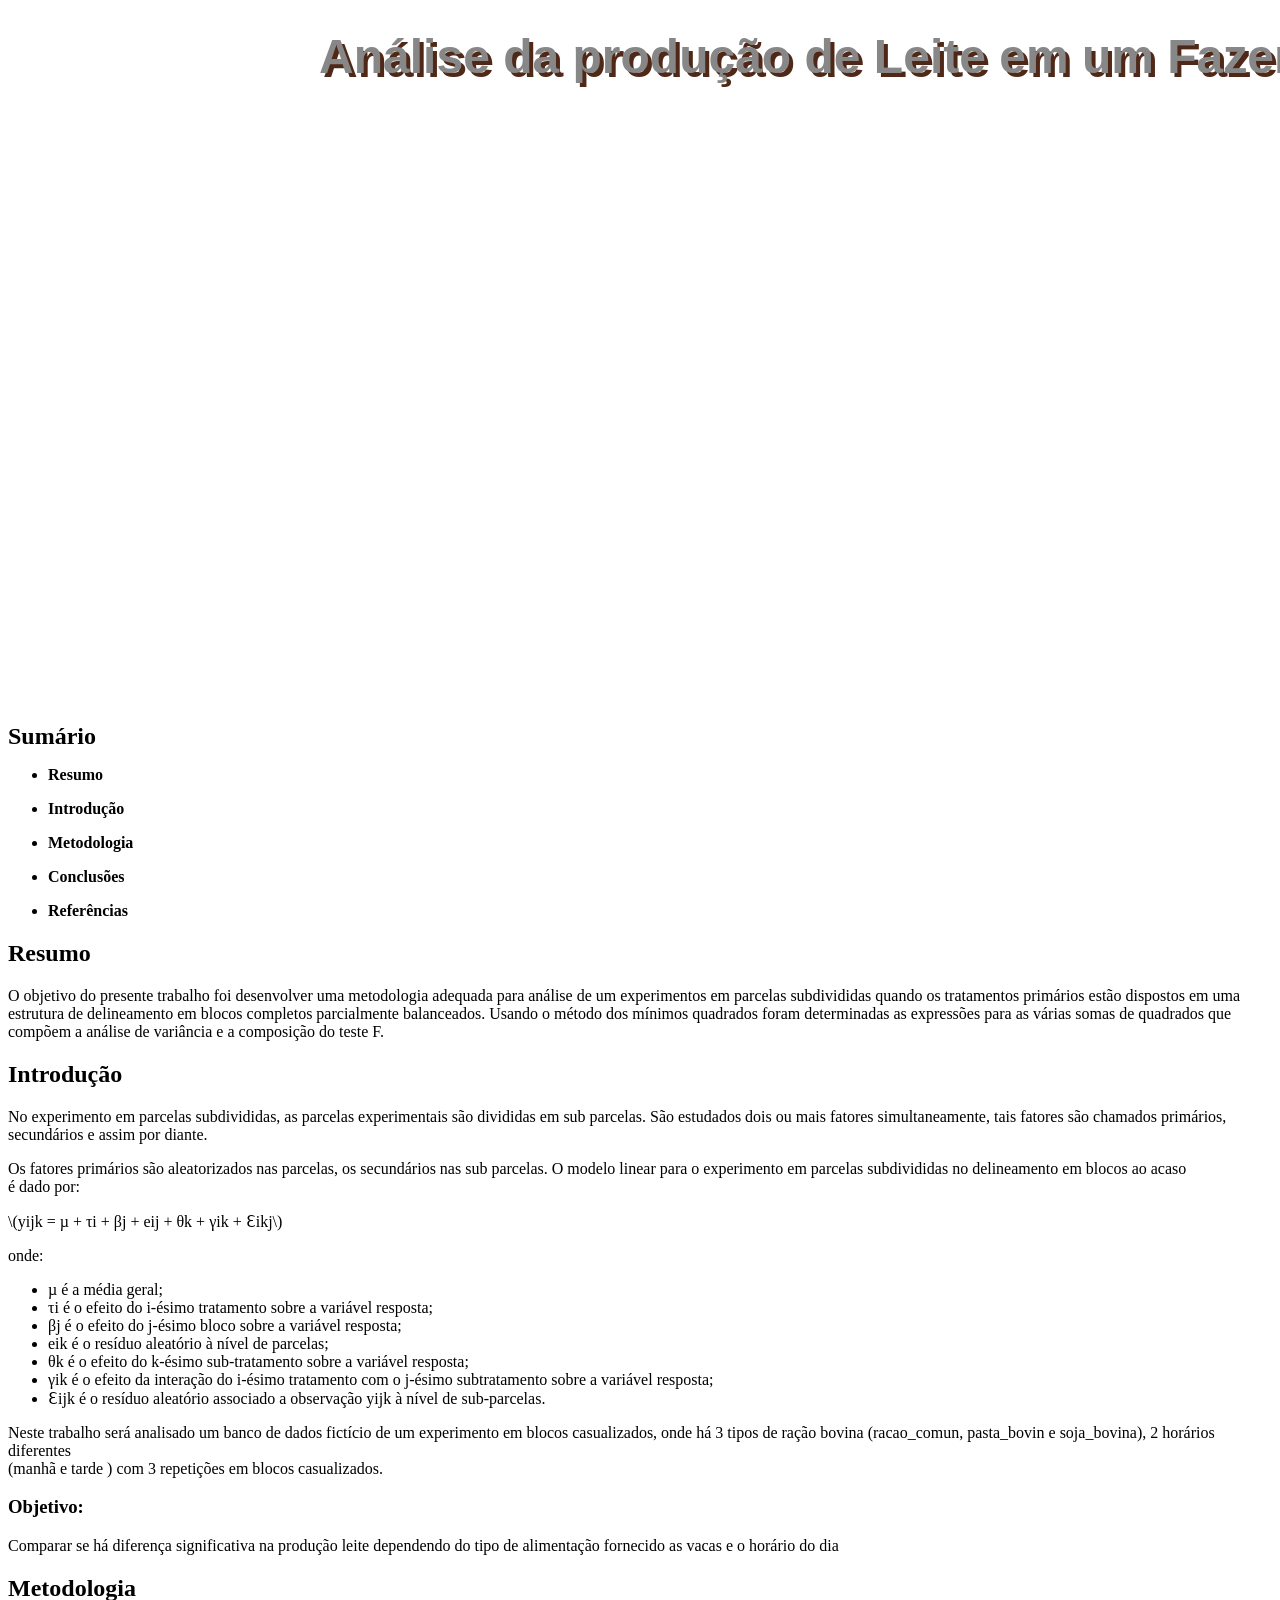
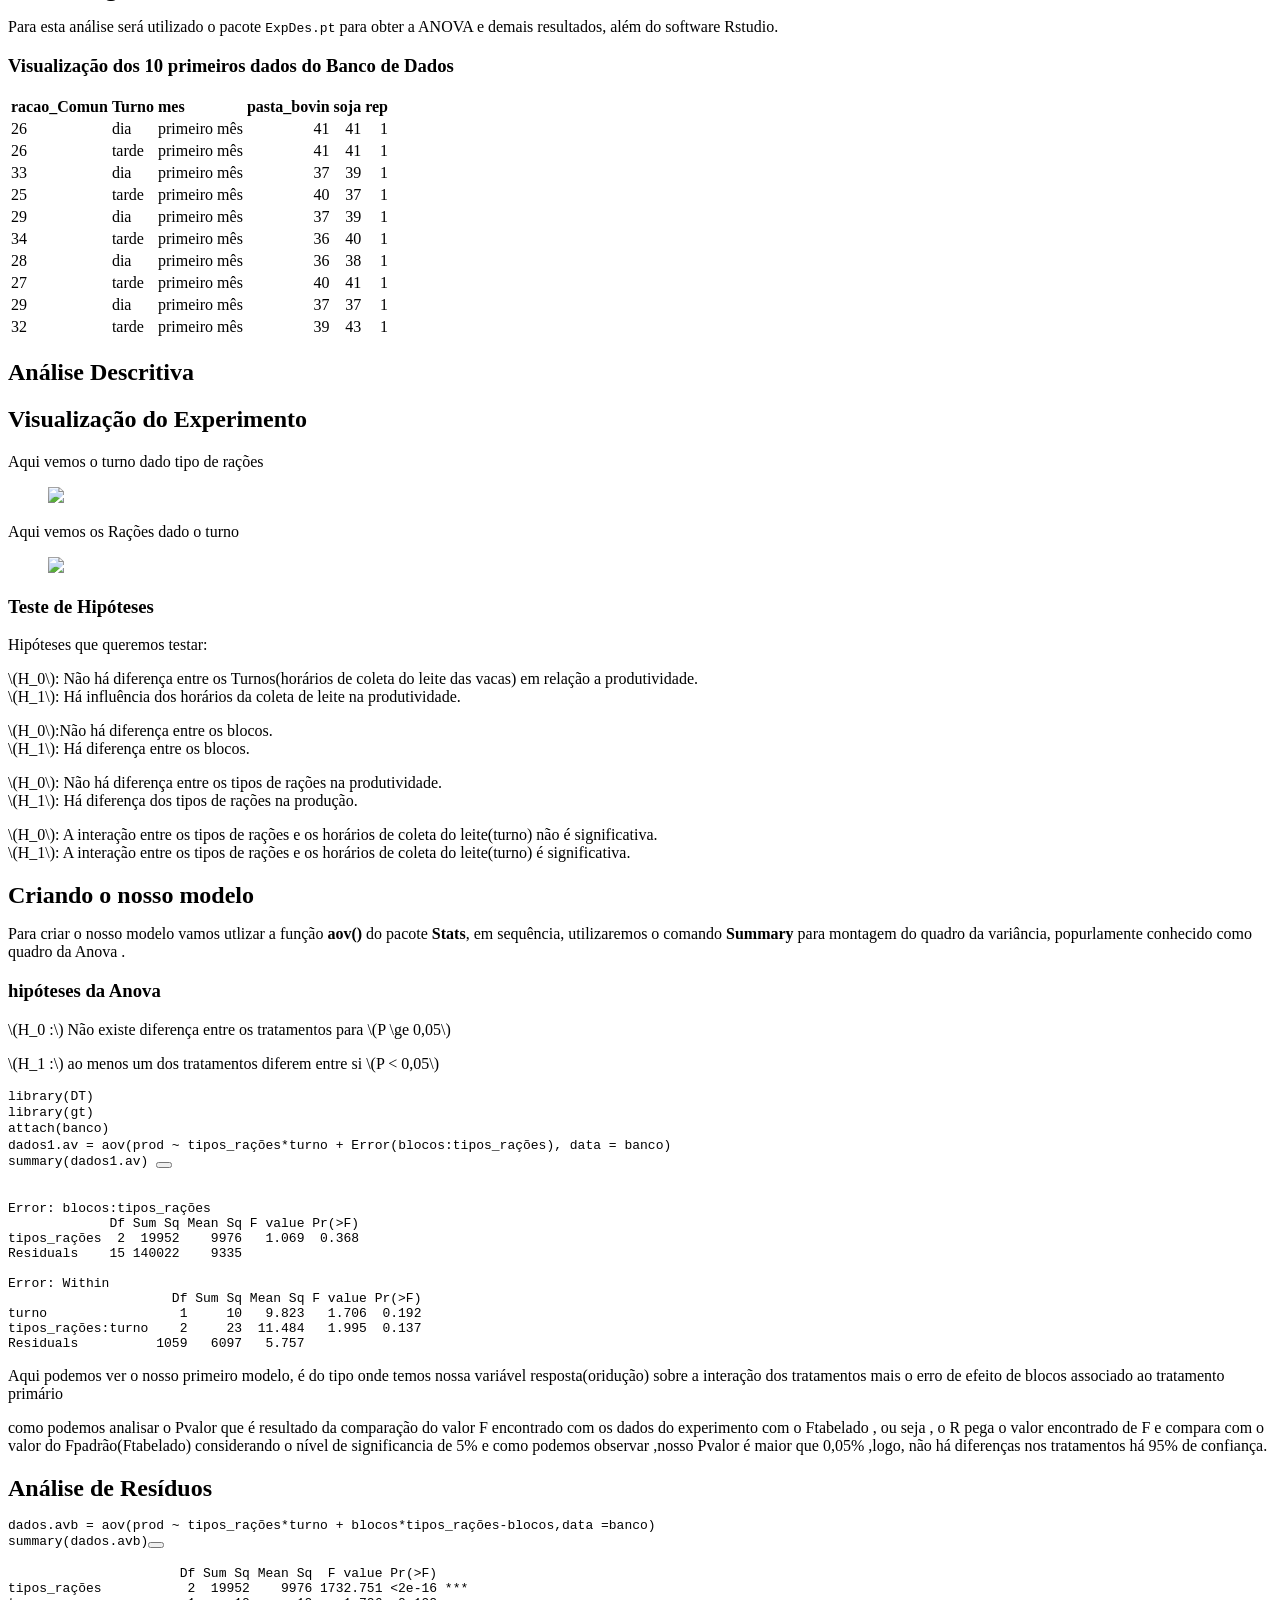
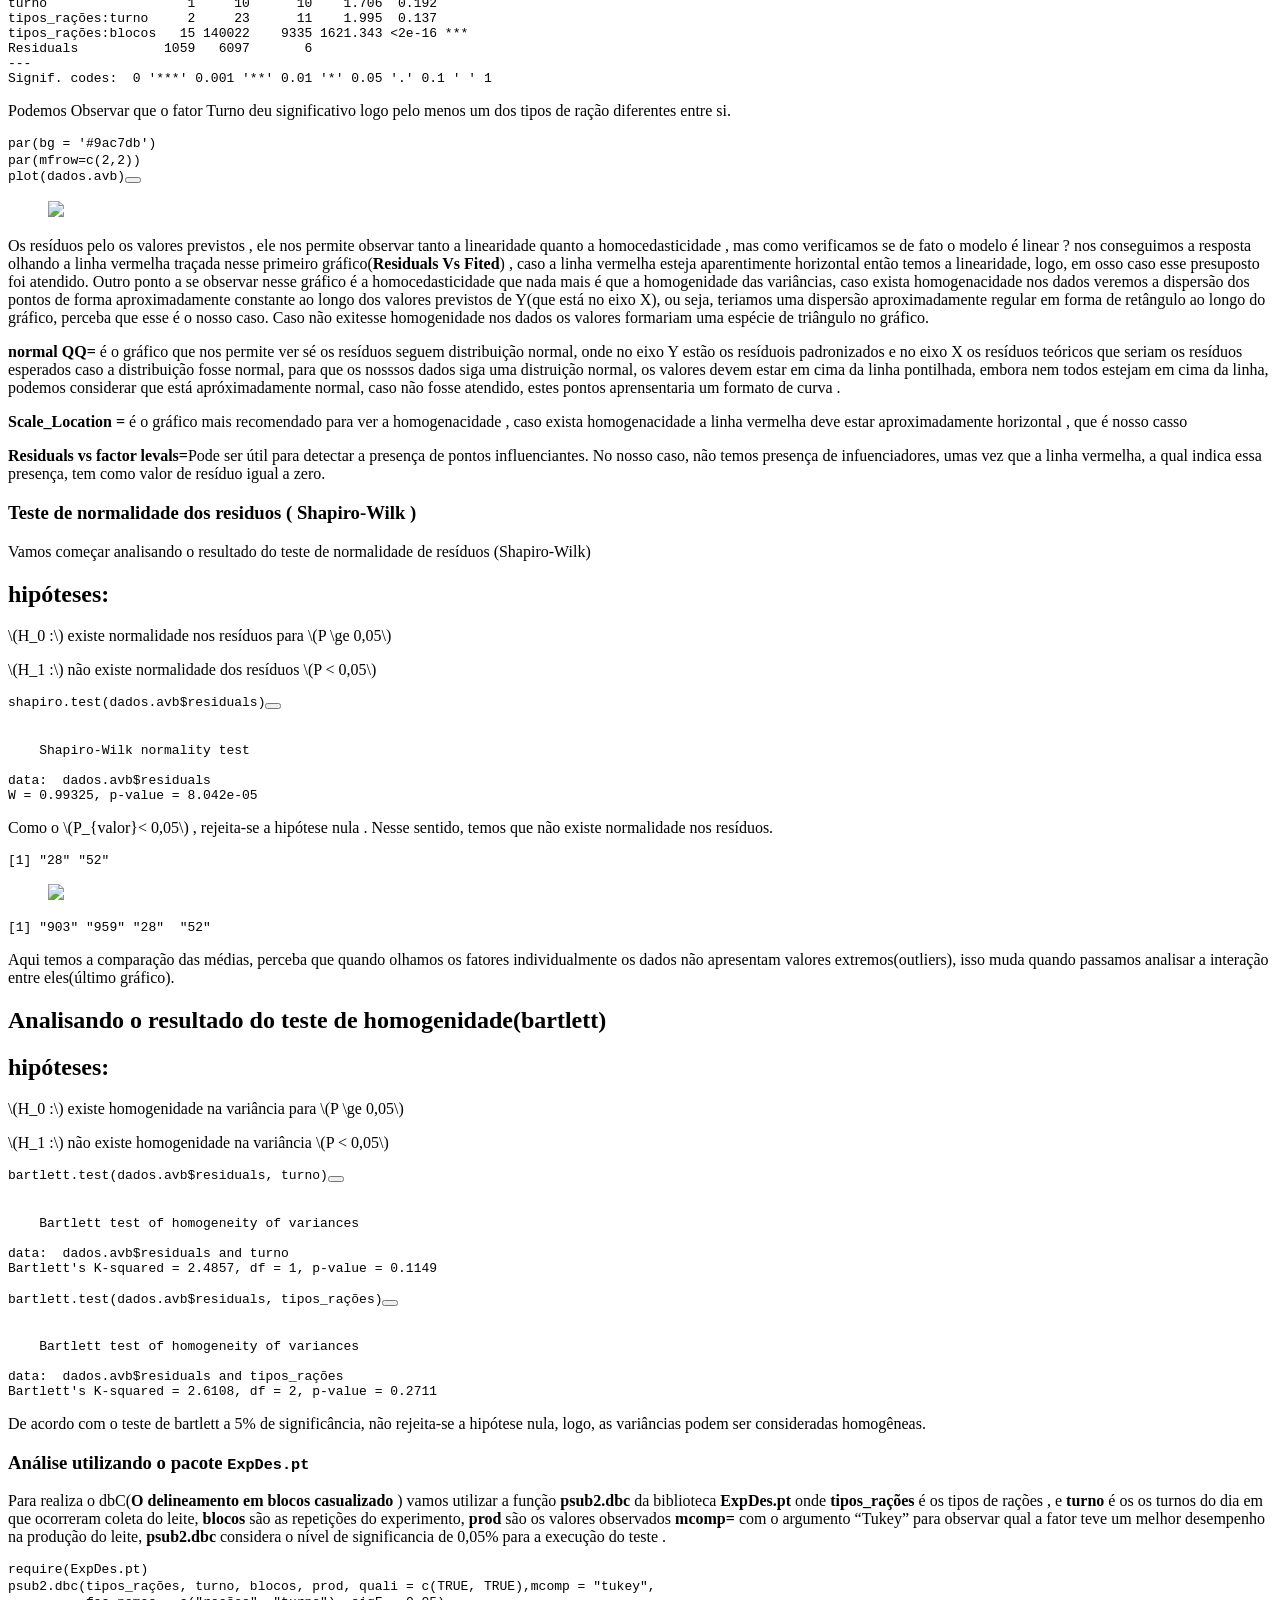
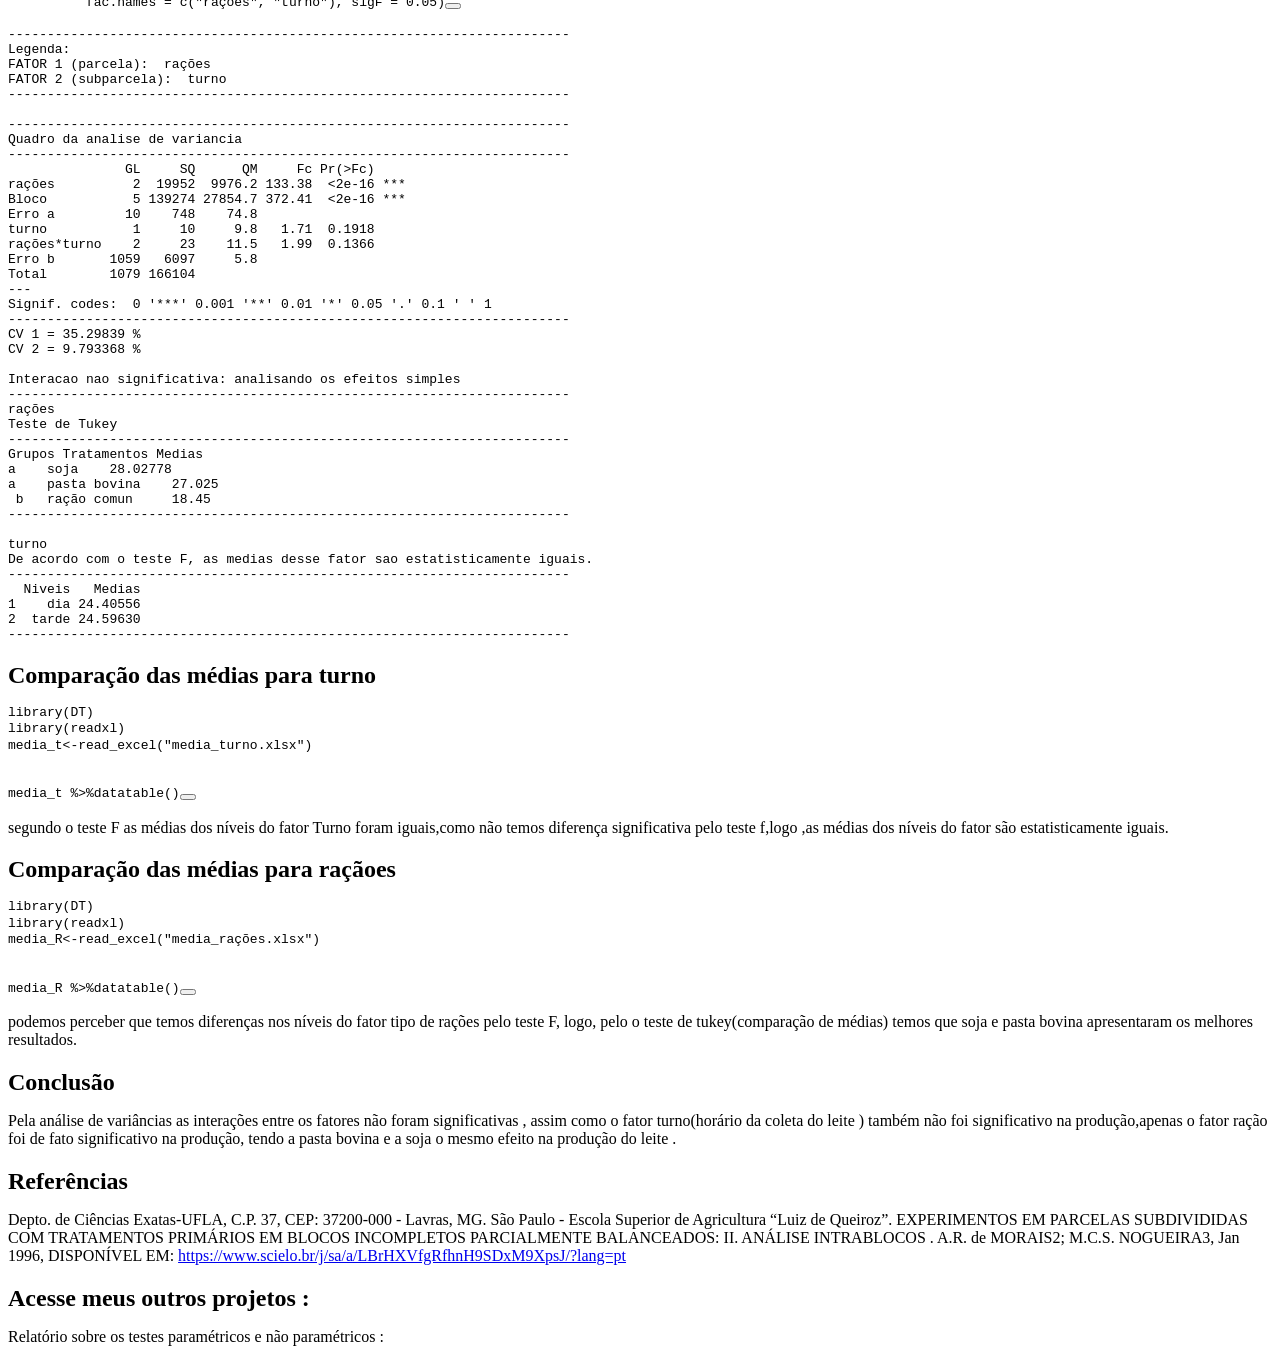
==== commit 11a7d31a: "atualização de formatação Merge branch 'main' of https://github.com/JosefersonBarreto/New_UFFLA_apre" ====
--- a/DBC.html
+++ b/DBC.html
@@ -63,12 +63,10 @@
 <script src="DBC_files/libs/quarto-html/tippy.umd.min.js"></script>
 <script src="DBC_files/libs/quarto-html/anchor.min.js"></script>
 <link href="DBC_files/libs/quarto-html/tippy.css" rel="stylesheet">
-<link href="DBC_files/libs/quarto-html/quarto-syntax-highlighting.css" rel="stylesheet" class="quarto-color-scheme" id="quarto-text-highlighting-styles">
-<link href="DBC_files/libs/quarto-html/quarto-syntax-highlighting-dark.css" rel="prefetch" class="quarto-color-scheme quarto-color-alternate" id="quarto-text-highlighting-styles">
+<link href="DBC_files/libs/quarto-html/quarto-syntax-highlighting.css" rel="stylesheet" id="quarto-text-highlighting-styles">
 <script src="DBC_files/libs/bootstrap/bootstrap.min.js"></script>
 <link href="DBC_files/libs/bootstrap/bootstrap-icons.css" rel="stylesheet">
-<link href="DBC_files/libs/bootstrap/bootstrap.min.css" rel="stylesheet" class="quarto-color-scheme" id="quarto-bootstrap" data-mode="light">
-<link href="DBC_files/libs/bootstrap/bootstrap-dark.min.css" rel="prefetch" class="quarto-color-scheme quarto-color-alternate" id="quarto-bootstrap" data-mode="dark">
+<link href="DBC_files/libs/bootstrap/bootstrap.min.css" rel="stylesheet" id="quarto-bootstrap" data-mode="light">
 <script src="DBC_files/libs/htmlwidgets-1.6.4/htmlwidgets.js"></script>
 <link href="DBC_files/libs/datatables-css-0.0.0/datatables-crosstalk.css" rel="stylesheet">
 <script src="DBC_files/libs/datatables-binding-0.31/datatables.js"></script>
@@ -144,7 +142,7 @@
 <!-- .list-group-item.active, .list-group-item.active:focus, .list-group-item.active:hover { -->
 <!--     background-color: purple; -->
 <!-- } -->
-<!-- ``` -->
+<!-- ``` -- -->
 <style>
   .title-section {
     position: relative;
@@ -241,9 +239,6 @@
 <section id="visualização-dos-10-primeiros-dados-do-banco-de-dados" class="level3">
 <h3 class="anchored" data-anchor-id="visualização-dos-10-primeiros-dados-do-banco-de-dados"><font color="black" face="Arial Black"> Visualização dos 10 primeiros dados do Banco de Dados</font></h3>
 <div class="cell">
-<div class="cell-output cell-output-stdout">
-<pre><code>[1] "C:/Users/joseferson/Documents/joseferson/New_UFFLA_apresentation"</code></pre>
-</div>
 <div class="cell-output-display">
 <table class="table table-sm table-striped small">
 <thead>
@@ -383,17 +378,17 @@
 </section>
 <section id="criando-o-nosso-modelo" class="level1">
 <h1><font color="black" face="Arial Black">Criando o nosso modelo</font></h1>
-<p>Para criar o nosso modelo vamos utlizar a função <strong>aov()</strong> do pacote Stats, em sequência , utilizaremos o comando <strong>Summary</strong> para montagem do quadro da váriancia , popurlamente conhecido como quadro da Anova .</p>
+<p>Para criar o nosso modelo vamos utlizar a função <strong>aov()</strong> do pacote <strong>Stats</strong>, em sequência, utilizaremos o comando <strong>Summary</strong> para montagem do quadro da variância, popurlamente conhecido como quadro da Anova .</p>
 <section id="hipóteses-da-anova" class="level3">
 <h3 class="anchored" data-anchor-id="hipóteses-da-anova"><font color="black" face="Arial Black"> hipóteses da Anova </font></h3>
 <p><span class="math inline">\(H_0 :\)</span> Não existe diferença entre os tratamentos para <span class="math inline">\(P \ge 0,05\)</span></p>
 <p><span class="math inline">\(H_1 :\)</span> ao menos um dos tratamentos diferem entre si <span class="math inline">\(P &lt; 0,05\)</span></p>
 <div class="cell">
-<div class="sourceCode cell-code" id="cb2"><pre class="sourceCode r code-with-copy"><code class="sourceCode r"><span id="cb2-1"><a href="#cb2-1" aria-hidden="true" tabindex="-1"></a><span class="fu">library</span>(DT)</span>
-<span id="cb2-2"><a href="#cb2-2" aria-hidden="true" tabindex="-1"></a><span class="fu">library</span>(gt)</span>
-<span id="cb2-3"><a href="#cb2-3" aria-hidden="true" tabindex="-1"></a><span class="fu">attach</span>(banco)</span>
-<span id="cb2-4"><a href="#cb2-4" aria-hidden="true" tabindex="-1"></a>dados1.av <span class="ot">=</span> <span class="fu">aov</span>(prod <span class="sc">~</span> tipos_rações<span class="sc">*</span>turno <span class="sc">+</span> <span class="fu">Error</span>(blocos<span class="sc">:</span>tipos_rações), <span class="at">data =</span> banco)</span>
-<span id="cb2-5"><a href="#cb2-5" aria-hidden="true" tabindex="-1"></a><span class="fu">summary</span>(dados1.av) </span></code><button title="Copy to Clipboard" class="code-copy-button"><i class="bi"></i></button></pre></div>
+<div class="sourceCode cell-code" id="cb1"><pre class="sourceCode r code-with-copy"><code class="sourceCode r"><span id="cb1-1"><a href="#cb1-1" aria-hidden="true" tabindex="-1"></a><span class="fu">library</span>(DT)</span>
+<span id="cb1-2"><a href="#cb1-2" aria-hidden="true" tabindex="-1"></a><span class="fu">library</span>(gt)</span>
+<span id="cb1-3"><a href="#cb1-3" aria-hidden="true" tabindex="-1"></a><span class="fu">attach</span>(banco)</span>
+<span id="cb1-4"><a href="#cb1-4" aria-hidden="true" tabindex="-1"></a>dados1.av <span class="ot">=</span> <span class="fu">aov</span>(prod <span class="sc">~</span> tipos_rações<span class="sc">*</span>turno <span class="sc">+</span> <span class="fu">Error</span>(blocos<span class="sc">:</span>tipos_rações), <span class="at">data =</span> banco)</span>
+<span id="cb1-5"><a href="#cb1-5" aria-hidden="true" tabindex="-1"></a><span class="fu">summary</span>(dados1.av) </span></code><button title="Copy to Clipboard" class="code-copy-button"><i class="bi"></i></button></pre></div>
 <div class="cell-output cell-output-stdout">
 <pre><code>
 Error: blocos:tipos_rações
@@ -415,8 +410,8 @@
 <section id="análise-de-resíduos" class="level1">
 <h1><font color="black" face="Arial Black"> Análise de Resíduos </font></h1>
 <div class="cell">
-<div class="sourceCode cell-code" id="cb4"><pre class="sourceCode r code-with-copy"><code class="sourceCode r"><span id="cb4-1"><a href="#cb4-1" aria-hidden="true" tabindex="-1"></a>dados.avb <span class="ot">=</span> <span class="fu">aov</span>(prod <span class="sc">~</span> tipos_rações<span class="sc">*</span>turno <span class="sc">+</span> blocos<span class="sc">*</span>tipos_rações<span class="sc">-</span>blocos,<span class="at">data =</span>banco)</span>
-<span id="cb4-2"><a href="#cb4-2" aria-hidden="true" tabindex="-1"></a><span class="fu">summary</span>(dados.avb)</span></code><button title="Copy to Clipboard" class="code-copy-button"><i class="bi"></i></button></pre></div>
+<div class="sourceCode cell-code" id="cb3"><pre class="sourceCode r code-with-copy"><code class="sourceCode r"><span id="cb3-1"><a href="#cb3-1" aria-hidden="true" tabindex="-1"></a>dados.avb <span class="ot">=</span> <span class="fu">aov</span>(prod <span class="sc">~</span> tipos_rações<span class="sc">*</span>turno <span class="sc">+</span> blocos<span class="sc">*</span>tipos_rações<span class="sc">-</span>blocos,<span class="at">data =</span>banco)</span>
+<span id="cb3-2"><a href="#cb3-2" aria-hidden="true" tabindex="-1"></a><span class="fu">summary</span>(dados.avb)</span></code><button title="Copy to Clipboard" class="code-copy-button"><i class="bi"></i></button></pre></div>
 <div class="cell-output cell-output-stdout">
 <pre><code>                      Df Sum Sq Mean Sq  F value Pr(&gt;F)    
 tipos_rações           2  19952    9976 1732.751 &lt;2e-16 ***
@@ -428,11 +423,11 @@
 Signif. codes:  0 '***' 0.001 '**' 0.01 '*' 0.05 '.' 0.1 ' ' 1</code></pre>
 </div>
 </div>
-<p>Podemos Observar Que o fator Turno deu significativo logo pelo menos um dos tipos de ração diferentes entre si.</p>
-<div class="cell">
-<div class="sourceCode cell-code" id="cb6"><pre class="sourceCode r code-with-copy"><code class="sourceCode r"><span id="cb6-1"><a href="#cb6-1" aria-hidden="true" tabindex="-1"></a><span class="fu">par</span>(<span class="at">bg =</span> <span class="st">'#9ac7db'</span>)</span>
-<span id="cb6-2"><a href="#cb6-2" aria-hidden="true" tabindex="-1"></a><span class="fu">par</span>(<span class="at">mfrow=</span><span class="fu">c</span>(<span class="dv">2</span>,<span class="dv">2</span>))</span>
-<span id="cb6-3"><a href="#cb6-3" aria-hidden="true" tabindex="-1"></a><span class="fu">plot</span>(dados.avb)</span></code><button title="Copy to Clipboard" class="code-copy-button"><i class="bi"></i></button></pre></div>
+<p>Podemos Observar que o fator Turno deu significativo logo pelo menos um dos tipos de ração diferentes entre si.</p>
+<div class="cell">
+<div class="sourceCode cell-code" id="cb5"><pre class="sourceCode r code-with-copy"><code class="sourceCode r"><span id="cb5-1"><a href="#cb5-1" aria-hidden="true" tabindex="-1"></a><span class="fu">par</span>(<span class="at">bg =</span> <span class="st">'#9ac7db'</span>)</span>
+<span id="cb5-2"><a href="#cb5-2" aria-hidden="true" tabindex="-1"></a><span class="fu">par</span>(<span class="at">mfrow=</span><span class="fu">c</span>(<span class="dv">2</span>,<span class="dv">2</span>))</span>
+<span id="cb5-3"><a href="#cb5-3" aria-hidden="true" tabindex="-1"></a><span class="fu">plot</span>(dados.avb)</span></code><button title="Copy to Clipboard" class="code-copy-button"><i class="bi"></i></button></pre></div>
 <div class="cell-output-display">
 <div>
 <figure class="figure">
@@ -441,20 +436,20 @@
 </div>
 </div>
 </div>
-<p>Os resíduos pelo os valores previstos , ele nos permite observar tanto a linearidade quanto a homocedasticidade , mas como verificamos se de fato o modelo é linear ? nos conseguimos a resposta olhando a linha vermelha traçada nesse primeiro gráfico(<strong>Residuals Vs Fited</strong>) , caso a linha vermelha esteja aparentimente horizontal então temos a linearidade , logo , em osso caso esse presuposto foi atendido. Outro ponto a se observar nesse gráfico é a homocedasticidade que nada mais é que a homogenidade das variâncias , caso exista homogenacidade nos dados veremos a dispersão dos pontos de forma aproximadamente constante ao longo dos valores previstos de Y(que está no eixo X),ou seja , teriamos uma dispersão aproximadamente regular em forma de retângulo ao longo do gráfico ,perceba que esse é o nosso caso.Caso não exitesse homogenidade nos dados os valores formariam uma espécie de triângulo no gráfico.</p>
-<p><strong>normal QQ=</strong> é o gráfico que nos permite ver sé os resíduos seguem distribuição normal , onde no eixo Y estão os resíduois padronizados e no eixo X os resíduos teóricos que seriam os resíduos esperados caso a distribuição fosse normal , para que os nosssos dados siga uma distruição normal , os valores devem estar em cima da linha pontilhada , embora nem todos estejam em cima da linha , podemos considerar que está apróximadamente normal, caso não fosse atendido , estes pontos aprensentaria um formato de curva .</p>
+<p>Os resíduos pelo os valores previstos , ele nos permite observar tanto a linearidade quanto a homocedasticidade , mas como verificamos se de fato o modelo é linear ? nos conseguimos a resposta olhando a linha vermelha traçada nesse primeiro gráfico(<strong>Residuals Vs Fited</strong>) , caso a linha vermelha esteja aparentimente horizontal então temos a linearidade, logo, em osso caso esse presuposto foi atendido. Outro ponto a se observar nesse gráfico é a homocedasticidade que nada mais é que a homogenidade das variâncias, caso exista homogenacidade nos dados veremos a dispersão dos pontos de forma aproximadamente constante ao longo dos valores previstos de Y(que está no eixo X), ou seja, teriamos uma dispersão aproximadamente regular em forma de retângulo ao longo do gráfico, perceba que esse é o nosso caso. Caso não exitesse homogenidade nos dados os valores formariam uma espécie de triângulo no gráfico.</p>
+<p><strong>normal QQ=</strong> é o gráfico que nos permite ver sé os resíduos seguem distribuição normal, onde no eixo Y estão os resíduois padronizados e no eixo X os resíduos teóricos que seriam os resíduos esperados caso a distribuição fosse normal, para que os nosssos dados siga uma distruição normal, os valores devem estar em cima da linha pontilhada, embora nem todos estejam em cima da linha, podemos considerar que está apróximadamente normal, caso não fosse atendido, estes pontos aprensentaria um formato de curva .</p>
 <p><strong>Scale_Location =</strong> é o gráfico mais recomendado para ver a homogenacidade , caso exista homogenacidade a linha vermelha deve estar aproximadamente horizontal , que é nosso casso</p>
 <p><strong>Residuals vs factor levals=</strong>Pode ser útil para detectar a presença de pontos influenciantes. No nosso caso, não temos presença de infuenciadores, umas vez que a linha vermelha, a qual indica essa presença, tem como valor de resíduo igual a zero.</p>
 <section id="teste-de-normalidade-dos-residuos-shapiro-wilk" class="level3">
 <h3 class="anchored" data-anchor-id="teste-de-normalidade-dos-residuos-shapiro-wilk"><font color="black" face="Arial Black">Teste de normalidade dos residuos ( Shapiro-Wilk ) </font></h3>
-<p>Vamos começar analisando o resultado do teste de normalidade de resíduos(Shapiro-Wilk)</p>
+<p>Vamos começar analisando o resultado do teste de normalidade de resíduos (Shapiro-Wilk)</p>
 </section>
 <section id="hipóteses" class="level2">
 <h2 class="anchored" data-anchor-id="hipóteses"><font color="black" face="Arial Black">hipóteses:</font></h2>
 <p><span class="math inline">\(H_0 :\)</span> existe normalidade nos resíduos para <span class="math inline">\(P \ge 0,05\)</span></p>
 <p><span class="math inline">\(H_1 :\)</span> não existe normalidade dos resíduos <span class="math inline">\(P &lt; 0,05\)</span></p>
 <div class="cell">
-<div class="sourceCode cell-code" id="cb7"><pre class="sourceCode r code-with-copy"><code class="sourceCode r"><span id="cb7-1"><a href="#cb7-1" aria-hidden="true" tabindex="-1"></a><span class="fu">shapiro.test</span>(dados.avb<span class="sc">$</span>residuals)</span></code><button title="Copy to Clipboard" class="code-copy-button"><i class="bi"></i></button></pre></div>
+<div class="sourceCode cell-code" id="cb6"><pre class="sourceCode r code-with-copy"><code class="sourceCode r"><span id="cb6-1"><a href="#cb6-1" aria-hidden="true" tabindex="-1"></a><span class="fu">shapiro.test</span>(dados.avb<span class="sc">$</span>residuals)</span></code><button title="Copy to Clipboard" class="code-copy-button"><i class="bi"></i></button></pre></div>
 <div class="cell-output cell-output-stdout">
 <pre><code>
     Shapiro-Wilk normality test
@@ -463,7 +458,7 @@
 W = 0.99325, p-value = 8.042e-05</code></pre>
 </div>
 </div>
-<p>Como o <span class="math inline">\(P_{valor}&lt; 0,05\)</span> , rejeita-se a hipótese nula . Nesse sentido , temos que não existe normalidade nos resíduos.</p>
+<p>Como o <span class="math inline">\(P_{valor}&lt; 0,05\)</span> , rejeita-se a hipótese nula . Nesse sentido, temos que não existe normalidade nos resíduos.</p>
 <div class="cell">
 <div class="cell-output cell-output-stdout">
 <pre><code>[1] "28" "52"</code></pre>
@@ -479,7 +474,7 @@
 <pre><code>[1] "903" "959" "28"  "52" </code></pre>
 </div>
 </div>
-<p>Aqui temos a comparação das médias, perceba que quando olhamos os fatores individualmente os dados não apresentam valores extremos(outliers), isso muda quando passamos analisar a interação entre eles(ultimo gráfico).</p>
+<p>Aqui temos a comparação das médias, perceba que quando olhamos os fatores individualmente os dados não apresentam valores extremos(outliers), isso muda quando passamos analisar a interação entre eles(último gráfico).</p>
 </section>
 </section>
 <section id="analisando-o-resultado-do-teste-de-homogenidadebartlett" class="level1">
@@ -489,7 +484,7 @@
 <p><span class="math inline">\(H_0 :\)</span> existe homogenidade na variância para <span class="math inline">\(P \ge 0,05\)</span></p>
 <p><span class="math inline">\(H_1 :\)</span> não existe homogenidade na variância <span class="math inline">\(P &lt; 0,05\)</span></p>
 <div class="cell">
-<div class="sourceCode cell-code" id="cb11"><pre class="sourceCode r code-with-copy"><code class="sourceCode r"><span id="cb11-1"><a href="#cb11-1" aria-hidden="true" tabindex="-1"></a><span class="fu">bartlett.test</span>(dados.avb<span class="sc">$</span>residuals, turno)</span></code><button title="Copy to Clipboard" class="code-copy-button"><i class="bi"></i></button></pre></div>
+<div class="sourceCode cell-code" id="cb10"><pre class="sourceCode r code-with-copy"><code class="sourceCode r"><span id="cb10-1"><a href="#cb10-1" aria-hidden="true" tabindex="-1"></a><span class="fu">bartlett.test</span>(dados.avb<span class="sc">$</span>residuals, turno)</span></code><button title="Copy to Clipboard" class="code-copy-button"><i class="bi"></i></button></pre></div>
 <div class="cell-output cell-output-stdout">
 <pre><code>
     Bartlett test of homogeneity of variances
@@ -497,7 +492,7 @@
 data:  dados.avb$residuals and turno
 Bartlett's K-squared = 2.4857, df = 1, p-value = 0.1149</code></pre>
 </div>
-<div class="sourceCode cell-code" id="cb13"><pre class="sourceCode r code-with-copy"><code class="sourceCode r"><span id="cb13-1"><a href="#cb13-1" aria-hidden="true" tabindex="-1"></a><span class="fu">bartlett.test</span>(dados.avb<span class="sc">$</span>residuals, tipos_rações)</span></code><button title="Copy to Clipboard" class="code-copy-button"><i class="bi"></i></button></pre></div>
+<div class="sourceCode cell-code" id="cb12"><pre class="sourceCode r code-with-copy"><code class="sourceCode r"><span id="cb12-1"><a href="#cb12-1" aria-hidden="true" tabindex="-1"></a><span class="fu">bartlett.test</span>(dados.avb<span class="sc">$</span>residuals, tipos_rações)</span></code><button title="Copy to Clipboard" class="code-copy-button"><i class="bi"></i></button></pre></div>
 <div class="cell-output cell-output-stdout">
 <pre><code>
     Bartlett test of homogeneity of variances
@@ -509,11 +504,11 @@
 <p>De acordo com o teste de bartlett a 5% de significância, não rejeita-se a hipótese nula, logo, as variâncias podem ser consideradas homogêneas.</p>
 <section id="análise-utilizando-o-pacote-expdes.pt" class="level3">
 <h3 class="anchored" data-anchor-id="análise-utilizando-o-pacote-expdes.pt"><font color="black" face="Arial Black"> Análise utilizando o pacote <code>ExpDes.pt</code> </font></h3>
-<p>Para realiza o dbC(<strong>O delineamento em blocos casualizado</strong> ) vamos utilizar a função <strong>psub2.dbc</strong> da biblioteca <strong>ExpDes.pt</strong> onde <strong>tipos_rações</strong> é os tipos de rações , e <strong>turno</strong> é os os turnos do dia em que ocorreram coleta do leite,<strong>blocos</strong> são as repetições do experimento ,<strong>prod</strong> são os valores observados <strong>mcomp=</strong> com o argumento “Tukey” para observar qual a fator teve um melhor desempenho na produção do leite <strong>psub2.dbc</strong> considera o nível de significancia de 0,05% para a execução do teste .</p>
-<div class="cell">
-<div class="sourceCode cell-code" id="cb15"><pre class="sourceCode r code-with-copy"><code class="sourceCode r"><span id="cb15-1"><a href="#cb15-1" aria-hidden="true" tabindex="-1"></a><span class="fu">require</span>(ExpDes.pt)</span>
-<span id="cb15-2"><a href="#cb15-2" aria-hidden="true" tabindex="-1"></a><span class="fu">psub2.dbc</span>(tipos_rações, turno, blocos, prod, <span class="at">quali =</span> <span class="fu">c</span>(<span class="cn">TRUE</span>, <span class="cn">TRUE</span>),<span class="at">mcomp =</span> <span class="st">"tukey"</span>,</span>
-<span id="cb15-3"><a href="#cb15-3" aria-hidden="true" tabindex="-1"></a>          <span class="at">fac.names =</span> <span class="fu">c</span>(<span class="st">"rações"</span>, <span class="st">"turno"</span>), <span class="at">sigF =</span> <span class="fl">0.05</span>)</span></code><button title="Copy to Clipboard" class="code-copy-button"><i class="bi"></i></button></pre></div>
+<p>Para realiza o dbC(<strong>O delineamento em blocos casualizado</strong> ) vamos utilizar a função <strong>psub2.dbc</strong> da biblioteca <strong>ExpDes.pt</strong> onde <strong>tipos_rações</strong> é os tipos de rações , e <strong>turno</strong> é os os turnos do dia em que ocorreram coleta do leite, <strong>blocos</strong> são as repetições do experimento, <strong>prod</strong> são os valores observados <strong>mcomp=</strong> com o argumento “Tukey” para observar qual a fator teve um melhor desempenho na produção do leite, <strong>psub2.dbc</strong> considera o nível de significancia de 0,05% para a execução do teste .</p>
+<div class="cell">
+<div class="sourceCode cell-code" id="cb14"><pre class="sourceCode r code-with-copy"><code class="sourceCode r"><span id="cb14-1"><a href="#cb14-1" aria-hidden="true" tabindex="-1"></a><span class="fu">require</span>(ExpDes.pt)</span>
+<span id="cb14-2"><a href="#cb14-2" aria-hidden="true" tabindex="-1"></a><span class="fu">psub2.dbc</span>(tipos_rações, turno, blocos, prod, <span class="at">quali =</span> <span class="fu">c</span>(<span class="cn">TRUE</span>, <span class="cn">TRUE</span>),<span class="at">mcomp =</span> <span class="st">"tukey"</span>,</span>
+<span id="cb14-3"><a href="#cb14-3" aria-hidden="true" tabindex="-1"></a>          <span class="at">fac.names =</span> <span class="fu">c</span>(<span class="st">"rações"</span>, <span class="st">"turno"</span>), <span class="at">sigF =</span> <span class="fl">0.05</span>)</span></code><button title="Copy to Clipboard" class="code-copy-button"><i class="bi"></i></button></pre></div>
 <div class="cell-output cell-output-stdout">
 <pre><code>------------------------------------------------------------------------
 Legenda:
@@ -561,41 +556,41 @@
 </section>
 </section>
 </section>
-<section id="comparação-de-media-para-turno" class="level1">
-<h1><font color="black" face="Arial Black"> Comparação de media para turno </font></h1>
+<section id="comparação-das-médias-para-turno" class="level1">
+<h1><font color="black" face="Arial Black"> Comparação das médias para turno </font></h1>
+<div class="cell">
+<div class="sourceCode cell-code" id="cb16"><pre class="sourceCode r code-with-copy"><code class="sourceCode r"><span id="cb16-1"><a href="#cb16-1" aria-hidden="true" tabindex="-1"></a><span class="fu">library</span>(DT)</span>
+<span id="cb16-2"><a href="#cb16-2" aria-hidden="true" tabindex="-1"></a><span class="fu">library</span>(readxl)</span>
+<span id="cb16-3"><a href="#cb16-3" aria-hidden="true" tabindex="-1"></a>media_t<span class="ot">&lt;-</span><span class="fu">read_excel</span>(<span class="st">"media_turno.xlsx"</span>)</span>
+<span id="cb16-4"><a href="#cb16-4" aria-hidden="true" tabindex="-1"></a></span>
+<span id="cb16-5"><a href="#cb16-5" aria-hidden="true" tabindex="-1"></a></span>
+<span id="cb16-6"><a href="#cb16-6" aria-hidden="true" tabindex="-1"></a>media_t <span class="sc">%&gt;%</span><span class="fu">datatable</span>()</span></code><button title="Copy to Clipboard" class="code-copy-button"><i class="bi"></i></button></pre></div>
+<div class="cell-output-display">
+<div class="datatables html-widget html-fill-item" id="htmlwidget-c23b230afe9d998cb4b2" style="width:100%;height:auto;"></div>
+<script type="application/json" data-for="htmlwidget-c23b230afe9d998cb4b2">{"x":{"filter":"none","vertical":false,"data":[["1","2"],["dia","tarde"],["24.40","24.59"]],"container":"<table class=\"display\">\n  <thead>\n    <tr>\n      <th> <\/th>\n      <th>Niveis<\/th>\n      <th>Médias<\/th>\n    <\/tr>\n  <\/thead>\n<\/table>","options":{"columnDefs":[{"orderable":false,"targets":0},{"name":" ","targets":0},{"name":"Niveis","targets":1},{"name":"Médias","targets":2}],"order":[],"autoWidth":false,"orderClasses":false}},"evals":[],"jsHooks":[]}</script>
+</div>
+</div>
+<p>segundo o teste F as médias dos níveis do fator Turno foram iguais,como não temos diferença significativa pelo teste f,logo ,as médias dos níveis do fator são estatisticamente iguais.</p>
+</section>
+<section id="comparação-das-médias-para-raçãoes" class="level1">
+<h1><font color="black" face="Arial Black"> Comparação das médias para raçãoes </font></h1>
 <div class="cell">
 <div class="sourceCode cell-code" id="cb17"><pre class="sourceCode r code-with-copy"><code class="sourceCode r"><span id="cb17-1"><a href="#cb17-1" aria-hidden="true" tabindex="-1"></a><span class="fu">library</span>(DT)</span>
 <span id="cb17-2"><a href="#cb17-2" aria-hidden="true" tabindex="-1"></a><span class="fu">library</span>(readxl)</span>
-<span id="cb17-3"><a href="#cb17-3" aria-hidden="true" tabindex="-1"></a>media_t<span class="ot">&lt;-</span><span class="fu">read_excel</span>(<span class="st">"media_turno.xlsx"</span>)</span>
+<span id="cb17-3"><a href="#cb17-3" aria-hidden="true" tabindex="-1"></a>media_R<span class="ot">&lt;-</span><span class="fu">read_excel</span>(<span class="st">"media_rações.xlsx"</span>)</span>
 <span id="cb17-4"><a href="#cb17-4" aria-hidden="true" tabindex="-1"></a></span>
 <span id="cb17-5"><a href="#cb17-5" aria-hidden="true" tabindex="-1"></a></span>
-<span id="cb17-6"><a href="#cb17-6" aria-hidden="true" tabindex="-1"></a>media_t <span class="sc">%&gt;%</span><span class="fu">datatable</span>()</span></code><button title="Copy to Clipboard" class="code-copy-button"><i class="bi"></i></button></pre></div>
+<span id="cb17-6"><a href="#cb17-6" aria-hidden="true" tabindex="-1"></a>media_R <span class="sc">%&gt;%</span><span class="fu">datatable</span>()</span></code><button title="Copy to Clipboard" class="code-copy-button"><i class="bi"></i></button></pre></div>
 <div class="cell-output-display">
-<div class="datatables html-widget html-fill-item" id="htmlwidget-4c375933bd4bb73516c7" style="width:100%;height:auto;"></div>
-<script type="application/json" data-for="htmlwidget-4c375933bd4bb73516c7">{"x":{"filter":"none","vertical":false,"data":[["1","2"],["dia","tarde"],["24.40","24.59"]],"container":"<table class=\"display\">\n  <thead>\n    <tr>\n      <th> <\/th>\n      <th>Niveis<\/th>\n      <th>Médias<\/th>\n    <\/tr>\n  <\/thead>\n<\/table>","options":{"columnDefs":[{"orderable":false,"targets":0},{"name":" ","targets":0},{"name":"Niveis","targets":1},{"name":"Médias","targets":2}],"order":[],"autoWidth":false,"orderClasses":false}},"evals":[],"jsHooks":[]}</script>
-</div>
-</div>
-<p>segundo o teste F as medias dos niveis do fator Turno foram iguais,como não temos diferença significativa pelo teste f,logo ,as medias dos níveis do fator são estatisticamente iguais</p>
-</section>
-<section id="comparação-de-media-para-raçãoes" class="level1">
-<h1><font color="black" face="Arial Black"> Comparação de media para raçãoes </font></h1>
-<div class="cell">
-<div class="sourceCode cell-code" id="cb18"><pre class="sourceCode r code-with-copy"><code class="sourceCode r"><span id="cb18-1"><a href="#cb18-1" aria-hidden="true" tabindex="-1"></a><span class="fu">library</span>(DT)</span>
-<span id="cb18-2"><a href="#cb18-2" aria-hidden="true" tabindex="-1"></a><span class="fu">library</span>(readxl)</span>
-<span id="cb18-3"><a href="#cb18-3" aria-hidden="true" tabindex="-1"></a>media_R<span class="ot">&lt;-</span><span class="fu">read_excel</span>(<span class="st">"media_rações.xlsx"</span>)</span>
-<span id="cb18-4"><a href="#cb18-4" aria-hidden="true" tabindex="-1"></a></span>
-<span id="cb18-5"><a href="#cb18-5" aria-hidden="true" tabindex="-1"></a></span>
-<span id="cb18-6"><a href="#cb18-6" aria-hidden="true" tabindex="-1"></a>media_R <span class="sc">%&gt;%</span><span class="fu">datatable</span>()</span></code><button title="Copy to Clipboard" class="code-copy-button"><i class="bi"></i></button></pre></div>
-<div class="cell-output-display">
-<div class="datatables html-widget html-fill-item" id="htmlwidget-68a248f1877e3cfe5599" style="width:100%;height:auto;"></div>
-<script type="application/json" data-for="htmlwidget-68a248f1877e3cfe5599">{"x":{"filter":"none","vertical":false,"data":[["1","2","3"],["a","a","b"],["soja","pasta bovina","ração comum"],[28.028,27.025,18.45]],"container":"<table class=\"display\">\n  <thead>\n    <tr>\n      <th> <\/th>\n      <th>grupos<\/th>\n      <th>Tratamentos<\/th>\n      <th>Medias<\/th>\n    <\/tr>\n  <\/thead>\n<\/table>","options":{"columnDefs":[{"className":"dt-right","targets":3},{"orderable":false,"targets":0},{"name":" ","targets":0},{"name":"grupos","targets":1},{"name":"Tratamentos","targets":2},{"name":"Medias","targets":3}],"order":[],"autoWidth":false,"orderClasses":false}},"evals":[],"jsHooks":[]}</script>
-</div>
-</div>
-<p>podemos perceber que temos diferenças nos níveis do fator tipo de rações pelo teste F, logo , pelo o teste de tukey(comparação de médias) temos que soja e pasta bovina apresentaram os melhores resultados</p>
+<div class="datatables html-widget html-fill-item" id="htmlwidget-aa53b5a709dc1bdac892" style="width:100%;height:auto;"></div>
+<script type="application/json" data-for="htmlwidget-aa53b5a709dc1bdac892">{"x":{"filter":"none","vertical":false,"data":[["1","2","3"],["a","a","b"],["soja","pasta bovina","ração comum"],[28.028,27.025,18.45]],"container":"<table class=\"display\">\n  <thead>\n    <tr>\n      <th> <\/th>\n      <th>grupos<\/th>\n      <th>Tratamentos<\/th>\n      <th>Medias<\/th>\n    <\/tr>\n  <\/thead>\n<\/table>","options":{"columnDefs":[{"className":"dt-right","targets":3},{"orderable":false,"targets":0},{"name":" ","targets":0},{"name":"grupos","targets":1},{"name":"Tratamentos","targets":2},{"name":"Medias","targets":3}],"order":[],"autoWidth":false,"orderClasses":false}},"evals":[],"jsHooks":[]}</script>
+</div>
+</div>
+<p>podemos perceber que temos diferenças nos níveis do fator tipo de rações pelo teste F, logo, pelo o teste de tukey(comparação de médias) temos que soja e pasta bovina apresentaram os melhores resultados.</p>
 </section>
 <section id="conclusão" class="level1">
 <h1><font color="black" face="Arial Black"> Conclusão </font></h1>
-<p>Pela análise de Variâncias as interações entre os fatores não foram significativas , assim como o fator turno(horário da coleta do leite ) também não foi significativo na produção,apenas o fator ração foi de fato significativo na produção, tendo a pasta bovina e a soja o mesmo efeito na produção do leite .</p>
+<p>Pela análise de variâncias as interações entre os fatores não foram significativas , assim como o fator turno(horário da coleta do leite ) também não foi significativo na produção,apenas o fator ração foi de fato significativo na produção, tendo a pasta bovina e a soja o mesmo efeito na produção do leite .</p>
 </section>
 <section id="referências" class="level1">
 <h1><font color="black" face="Arial Black"> Referências </font></h1>
@@ -645,150 +640,6 @@
     }
   }
   toggleBodyColorPrimary();  
-  const disableStylesheet = (stylesheets) => {
-    for (let i=0; i < stylesheets.length; i++) {
-      const stylesheet = stylesheets[i];
-      stylesheet.rel = 'prefetch';
-    }
-  }
-  const enableStylesheet = (stylesheets) => {
-    for (let i=0; i < stylesheets.length; i++) {
-      const stylesheet = stylesheets[i];
-      stylesheet.rel = 'stylesheet';
-    }
-  }
-  const manageTransitions = (selector, allowTransitions) => {
-    const els = window.document.querySelectorAll(selector);
-    for (let i=0; i < els.length; i++) {
-      const el = els[i];
-      if (allowTransitions) {
-        el.classList.remove('notransition');
-      } else {
-        el.classList.add('notransition');
-      }
-    }
-  }
-  const toggleGiscusIfUsed = (isAlternate, darkModeDefault) => {
-    const baseTheme = document.querySelector('#giscus-base-theme')?.value ?? 'light';
-    const alternateTheme = document.querySelector('#giscus-alt-theme')?.value ?? 'dark';
-    let newTheme = '';
-    if(darkModeDefault) {
-      newTheme = isAlternate ? baseTheme : alternateTheme;
-    } else {
-      newTheme = isAlternate ? alternateTheme : baseTheme;
-    }
-    const changeGiscusTheme = () => {
-      // From: https://github.com/giscus/giscus/issues/336
-      const sendMessage = (message) => {
-        const iframe = document.querySelector('iframe.giscus-frame');
-        if (!iframe) return;
-        iframe.contentWindow.postMessage({ giscus: message }, 'https://giscus.app');
-      }
-      sendMessage({
-        setConfig: {
-          theme: newTheme
-        }
-      });
-    }
-    const isGiscussLoaded = window.document.querySelector('iframe.giscus-frame') !== null;
-    if (isGiscussLoaded) {
-      changeGiscusTheme();
-    }
-  }
-  const toggleColorMode = (alternate) => {
-    // Switch the stylesheets
-    const alternateStylesheets = window.document.querySelectorAll('link.quarto-color-scheme.quarto-color-alternate');
-    manageTransitions('#quarto-margin-sidebar .nav-link', false);
-    if (alternate) {
-      enableStylesheet(alternateStylesheets);
-      for (const sheetNode of alternateStylesheets) {
-        if (sheetNode.id === "quarto-bootstrap") {
-          toggleBodyColorMode(sheetNode);
-        }
-      }
-    } else {
-      disableStylesheet(alternateStylesheets);
-      toggleBodyColorPrimary();
-    }
-    manageTransitions('#quarto-margin-sidebar .nav-link', true);
-    // Switch the toggles
-    const toggles = window.document.querySelectorAll('.quarto-color-scheme-toggle');
-    for (let i=0; i < toggles.length; i++) {
-      const toggle = toggles[i];
-      if (toggle) {
-        if (alternate) {
-          toggle.classList.add("alternate");     
-        } else {
-          toggle.classList.remove("alternate");
-        }
-      }
-    }
-    // Hack to workaround the fact that safari doesn't
-    // properly recolor the scrollbar when toggling (#1455)
-    if (navigator.userAgent.indexOf('Safari') > 0 && navigator.userAgent.indexOf('Chrome') == -1) {
-      manageTransitions("body", false);
-      window.scrollTo(0, 1);
-      setTimeout(() => {
-        window.scrollTo(0, 0);
-        manageTransitions("body", true);
-      }, 40);  
-    }
-  }
-  const isFileUrl = () => { 
-    return window.location.protocol === 'file:';
-  }
-  const hasAlternateSentinel = () => {  
-    let styleSentinel = getColorSchemeSentinel();
-    if (styleSentinel !== null) {
-      return styleSentinel === "alternate";
-    } else {
-      return false;
-    }
-  }
-  const setStyleSentinel = (alternate) => {
-    const value = alternate ? "alternate" : "default";
-    if (!isFileUrl()) {
-      window.localStorage.setItem("quarto-color-scheme", value);
-    } else {
-      localAlternateSentinel = value;
-    }
-  }
-  const getColorSchemeSentinel = () => {
-    if (!isFileUrl()) {
-      const storageValue = window.localStorage.getItem("quarto-color-scheme");
-      return storageValue != null ? storageValue : localAlternateSentinel;
-    } else {
-      return localAlternateSentinel;
-    }
-  }
-  const darkModeDefault = false;
-  let localAlternateSentinel = darkModeDefault ? 'alternate' : 'default';
-  // Dark / light mode switch
-  window.quartoToggleColorScheme = () => {
-    // Read the current dark / light value 
-    let toAlternate = !hasAlternateSentinel();
-    toggleColorMode(toAlternate);
-    setStyleSentinel(toAlternate);
-    toggleGiscusIfUsed(toAlternate, darkModeDefault);
-  };
-  // Ensure there is a toggle, if there isn't float one in the top right
-  if (window.document.querySelector('.quarto-color-scheme-toggle') === null) {
-    const a = window.document.createElement('a');
-    a.classList.add('top-right');
-    a.classList.add('quarto-color-scheme-toggle');
-    a.href = "";
-    a.onclick = function() { try { window.quartoToggleColorScheme(); } catch {} return false; };
-    const i = window.document.createElement("i");
-    i.classList.add('bi');
-    a.appendChild(i);
-    window.document.body.appendChild(a);
-  }
-  // Switch to dark mode if need be
-  if (hasAlternateSentinel()) {
-    toggleColorMode(true);
-  } else {
-    toggleColorMode(false);
-  }
   const icon = "";
   const anchorJS = new window.AnchorJS();
   anchorJS.options = {
